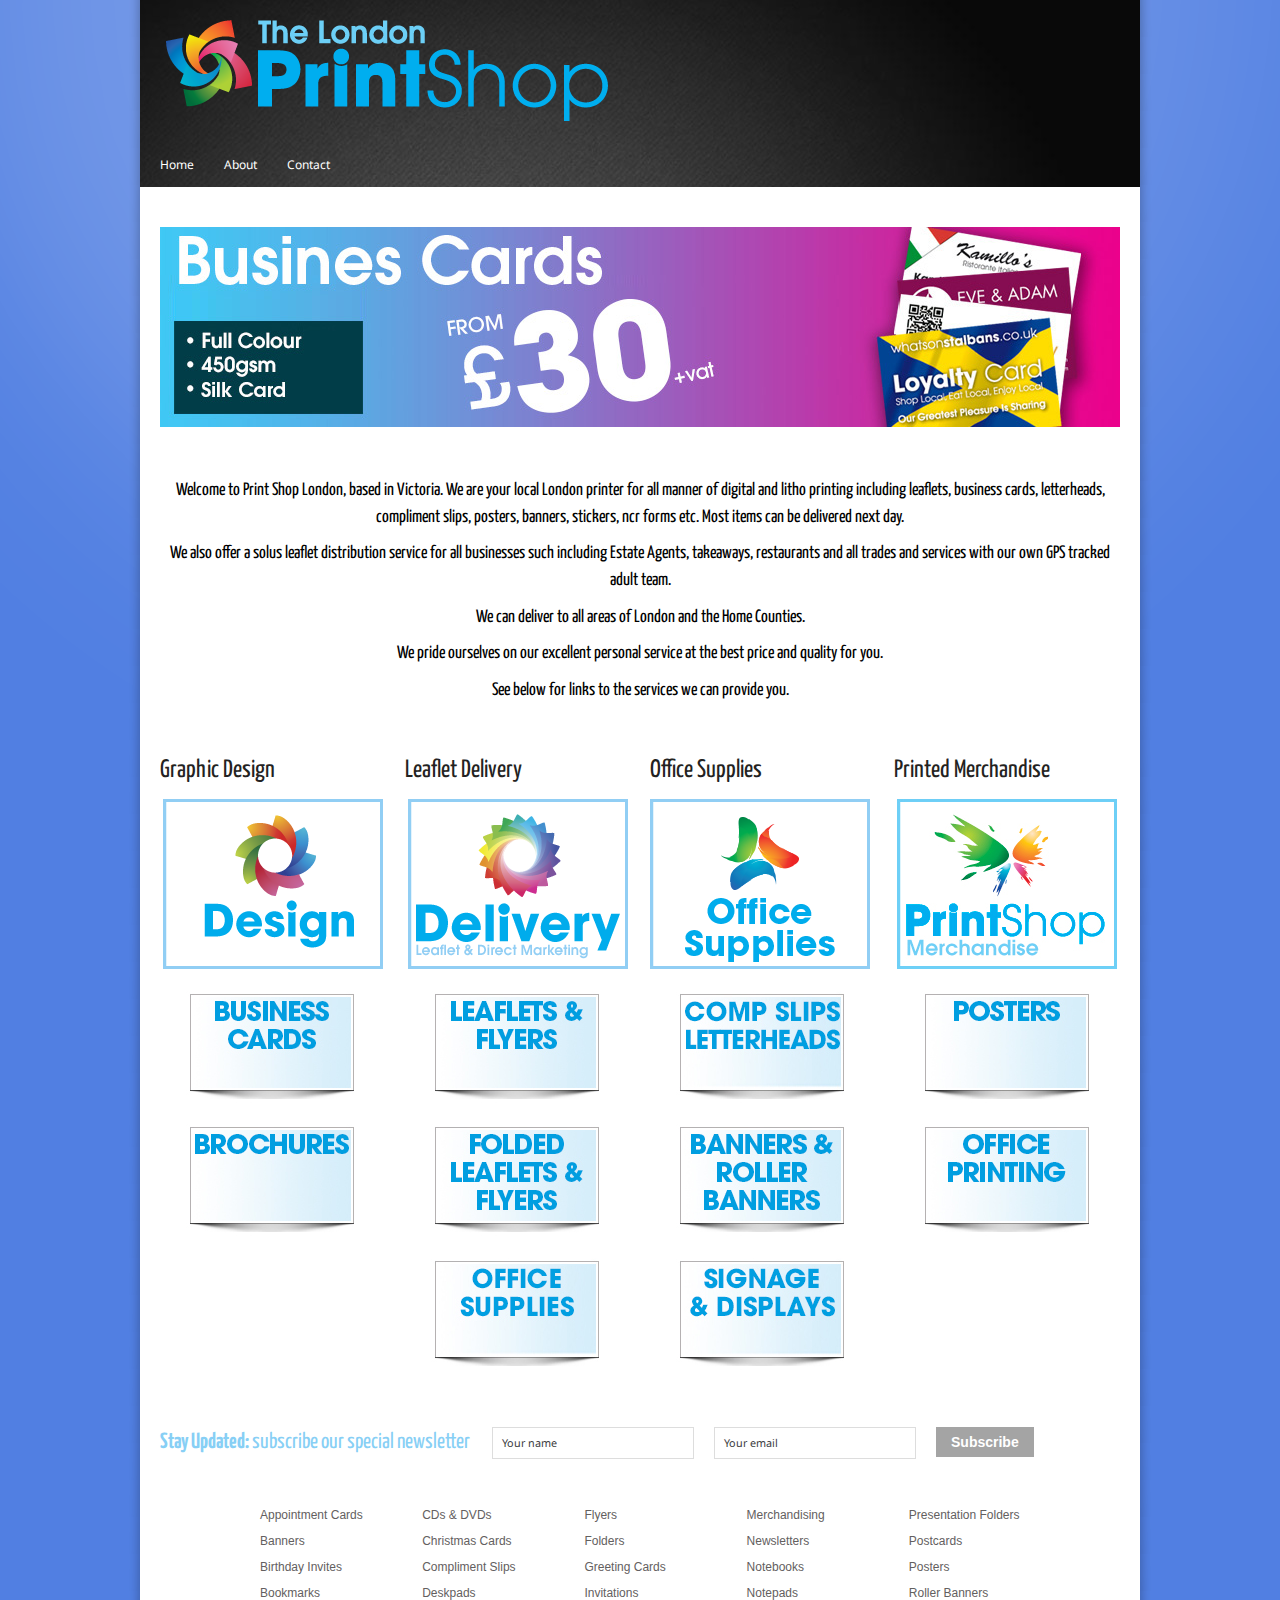
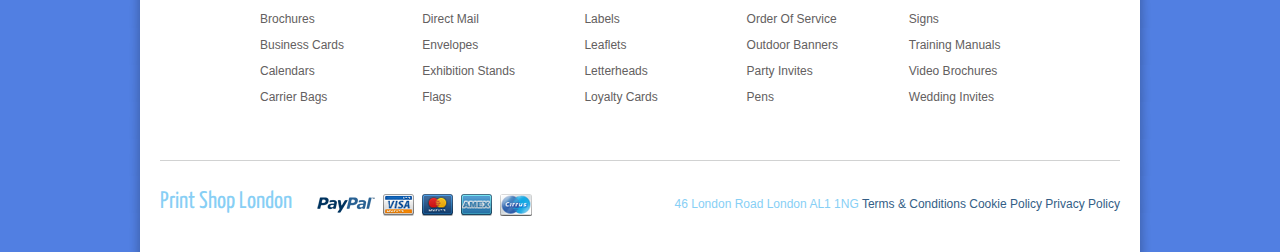
==== index.html @ 2741a1e7 "Update index.html" ====
<!DOCTYPE html>
<html lang="en-US">
<!--<![endif]-->
<head>
	<meta charset="UTF-8" />
	<meta name="viewport" content="width=device-width" />
	<title>London Printer Printing Print | Print Shop London</title>
	
	<link rel="stylesheet" type="text/css" media="all" href="/css/style.css" />
	
	<link rel="stylesheet" type="text/css" media="screen and (max-width: 960px)" href="/css/lessthen980.css" />
	<link rel="stylesheet" type="text/css" media="screen and (max-width: 600px)" href="/css/lessthen600.css" />
	<link rel="stylesheet" type="text/css" media="screen and (max-width: 480px)" href="/css/lessthen480.css" />	
	<link rel='stylesheet' id='Yanone Kaffeesatz:400-font-css'  href='https://fonts.googleapis.com/css?family=Yanone+Kaffeesatz%3A400&#038;ver=5.1' type='text/css' media='all' />
	<link rel='stylesheet' id='Droid Sans-font-css'  href='https://fonts.googleapis.com/css?family=Droid+Sans&#038;ver=5.1' type='text/css' media='all' />
	<link rel='stylesheet' id='Droid-google-font-css'  href='https://fonts.googleapis.com/css?family=Droid+Sans&#038;ver=5.1' type='text/css' media='all' />


	<!-- [favicon] begin -->
	<link rel="shortcut icon" type="image/x-icon" href="/2013/07/favicon.ico" />
	<link rel="icon" type="image/x-icon" href="/2013/07/favicon.ico" />
	<!-- [favicon] end -->  


	<!-- SEO Ultimate (http://www.seodesignsolutions.com/wordpress-seo/) -->
	<meta property="og:type" content="article" />
	<meta property="og:title" content="London Printer Printing Print" />
	<meta property="og:url" content="https://printshopstalbans.co.uk/" />
	<meta property="article:published_time" content="2012-01-31" />
	<meta property="article:modified_time" content="2017-12-22" />
	<meta property="og:site_name" content="Print Shop London" />
	<meta name="twitter:card" content="summary" />
	<!-- /SEO Ultimate -->

	<style type="text/css">img.wp-smiley,
	img.emoji {
		display: inline !important;
		border: none !important;
		box-shadow: none !important;
		height: 1em !important;
		width: 1em !important;
		margin: 0 .07em !important;
		vertical-align: -0.1em !important;
		background: none !important;
		padding: 0 !important;
	}
</style>

<!-- All in one Favicon 4.5 --><link rel="shortcut icon" href="/2012/06/favicon.ico" />
<link rel="apple-touch-icon" href="/2012/06/apple-touch-icon.png" />
<!-- Google Analytics Tracking by Google Analyticator 6.5.2: http://www.videousermanuals.com/google-analyticator/ -->
<script type="text/javascript">
	var analyticsFileTypes = [''];
	var analyticsSnippet = 'enabled';
	var analyticsEventTracking = 'enabled';
</script>
<script type="text/javascript">
	var _gaq = _gaq || [];

	_gaq.push(['_setAccount', 'UA-32637538-1']);
    _gaq.push(['_addDevId', 'i9k95']); // Google Analyticator App ID with Google
    _gaq.push(['_trackPageview']);

    (function() {
    	var ga = document.createElement('script'); ga.type = 'text/javascript'; ga.async = true;
    	ga.src = ('https:' == document.location.protocol ? 'https://ssl' : 'http://www') + '.google-analytics.com/ga.js';
    	var s = document.getElementsByTagName('script')[0]; s.parentNode.insertBefore(ga, s);
    })();
</script>
<style type="text/css">a { color:#87cff5; }
a:hover { color:#ffb355; }
span.onsale { background-color:#616263; }
#newsletter-form p.description { color:#87cff5; }
#footer p { color:#ffb355; }
#footer a:hover { color:#1b1b1b !important; }
#footer .widget ul li a:hover { color:#4d4d4d !important; }
#copyright p { color:#87cff5; }
#copyright a { color:#335e86; }
.logo { color:#87cff5 !important; }
.put-hr-left {
	margin-left: 0 !important;
	width: 100% !important;
	color:#cccccc;
	background-color:#cccccc;
	height:2px;
	border:none;
}

#slider 	{ height:200px; padding-top:40px; }

#footer {
	padding: 30px;
	margin-left: 90px;
	}        #content { width:640px; }
	#sidebar { width:280px; }        
	#sidebar.shop { width:170px; }
	.products li { width:164px !important; }
	.products li a strong { width:120px !important; }
	.products li a strong.inside-thumb { top:109px !important; }
	.products li.border a strong.inside-thumb { top:116px !important; }
	.products li a img { width:150px !important;height:150px !important; }
	div.product div.images { width:41.866666666667%; }
	.layout-sidebar-no div.product div.images { width:32.708333333333%; }
	div.product div.images img { width:300px; }
	.layout-sidebar-no div.product div.summary { width:65.208333333333%; }
	.layout-sidebar-right div.product div.summary, .layout-sidebar-left div.product div.summary { width:55.466666666667%; }
	body, .stretched-layout .bgWrapper {
		background-color: #517fe2;
		background-image:  url('/images/backgrounds/backgrounds/008.jpg.html');
		background-position: top center;
		background-repeat: repeat;
		background-attachment: fixed}
		#header {
			background:#0A1622 url('/images/headers/002.jpg') no-repeat top center;}
			.wrapper-content { width:640px; }
			.logo-title, .logo { font-family: 'Yanone Kaffeesatz' !important; }
			h1, h2, h3, h4, h5, h6, .special-font { font-family: 'Yanone Kaffeesatz' !important; }
			#nav ul > li > a { font-family: 'Droid Sans' !important; }
			#slogan h1 { font-family: 'Yanone Kaffeesatz' !important; }
			p, li { font-family: 'Trebuchet MS', Helvetica, sans-serif !important; }
		</style>

	</head>

	<body data-rsssl=1 class="home page-template page-template-home page-template-home-php page page-id-15 no_js responsive boxed-layout -font unknown google-font-yanone-kaffeesatz google-font-droid-sans">   

		<!-- START LIGHT WRAPPER -->
		<div class="bgLight group"> 

			<!-- START WRAPPER -->
			<div class="wrapper group">    

				<!-- START BG WRAPPER -->
				<div class="bgWrapper group">          

					<!-- START HEADER -->
					<div id="header" class="group">  

						<!-- .inner -->
						<div class="inner group">          
							<div id="logo" class="group">
								<a href="/" title="Print Shop London"> 
									<img src="/images/print-shop-london-long.png" alt="Logo Print Shop London" /> 
								</a>         
							</div>
							<!-- END LOGO -->        

							<!-- START LINKSBAR -->							
								<div class="clear"></div>

								<!-- START NAV -->
								<div id="nav" class="group elegant">
									<ul id="menu-main" class="level-1">
										<li id="menu-item-1559" class="menu-item menu-item-type-custom menu-item-object-custom current-menu-item current_page_item menu-item-1559">
										<a href="/" aria-current="page">Home</a></li>
										<li id="menu-item-1559" class="menu-item menu-item-type-custom menu-item-object-custom current-menu-item current_page_item menu-item-1559">
										<a href="/about-us" aria-current="page">About</a></li>
										<li id="menu-item-1559" class="menu-item menu-item-type-custom menu-item-object-custom current-menu-item current_page_item menu-item-1559">
										<a href="/contact" aria-current="page">Contact</a></li>
									</ul>    
								</div>
							</div>
							<!-- end .inner -->   

						</div>   
						<!-- END HEADER -->    


						<!-- START SLIDER -->
						<div id="slider" class="group inner">
							<ul class="group">

								<li class="first slide-1 group image-content-type">    
									<div class="slider-featured group"><img src="/2017/12/Business-cards-st-albans.jpg"  alt="Business Cards" />
									</div>   
									<div class="slider-caption caption-right">
										<!-- TITLE -->
										<h2>Business Cards</h2>							                    
										<!-- TEXT -->
										<p>Business Cards<br />
											Double Sided / 450gsm Silk Cards (matt or gloss laminated also available)<br />
											<span class="special-font" style="font-size:24px;"></span>only <span style="font-size:38px;">£30</span></p>
										</div>
									</li>

									<li class="slide-2 group image-content-type">    
										<div class="slider-featured group"><img src="/2019/01/5000-flyers-banner_thin-1.jpg" width="960" height="200" alt="5000 A5 Flyers" />
										</div>   
										<div class="slider-caption caption-right">
											<!-- TITLE -->
											<h2>5000 A5 Flyers</h2>							                    
											<!-- TEXT -->
											<p>5,000 A5 Flyers<br />
												Double Sided / 135gsm Gloss or Matt<br />
												<span class="special-font" style="font-size:24px;"></span>only <span style="font-size:38px;">£108</span></p>
											</div>
										</li>

										<li class="slide-3 group image-content-type">    
											<div class="slider-featured group"><img src="/2016/05/office-printing.jpg"  alt="Business Services" />
											</div>   
											<div class="slider-caption caption-right">
												<!-- TITLE -->
												<h2>Business Services</h2>							                    
												<!-- TEXT -->
												<p>All your office printing in the one place<br />
													Photocopying • Scanning • Binding • Laminating and a lot more...<br />
													<span class="special-font" style="font-size:24px;"></span>Same Day <span style="font-size:38px;"></span></p>
												</div>
											</li>

											<li class="slide-4 group image-content-type">    
												<div class="slider-featured group"><img src="/2015/08/builders-architect-plans-st-albans1.png"  alt="Builder & Architect Plans" />
												</div>   
												<div class="slider-caption caption-right">
													<!-- TITLE -->
													<h2>Builder & Architect Plans</h2>							                    
													<!-- TEXT -->
													<p>Builder/Architect Plan Printing & Scanning<br />
														<span class="special-font" style="font-size:24px;"></span>Same Day <span style="font-size:38px;"></span></p>
													</div>
												</li>

												<li class="slide-5 group image-content-type">    
													<div class="slider-featured group"><a href="product-category/posters-st-albans/index.html"><img src="/2015/08/poster-banner1.png"  alt="A2 to A0 Posters" /></a>
													</div>   
													<div class="slider-caption caption-right">
														<!-- TITLE -->
														<h2><a href="https://printshopstalbans.co.uk/product-category/posters-st-albans/index.html">A2 to A0 Posters</a></h2>							                    
														<!-- TEXT -->
														<p>A2 to A0 Posters<br />
															Printed on paper or PVC<br />
															Wide Format<br />
															<span class="special-font" style="font-size:24px;">only <span style="font-size:38px;">£12.50</span></span></p>
														</div>
													</li>

													<li class="slide-6 group image-content-type">    
														<div class="slider-featured group"><img src="/2012/06/free-delivery-banner_thin.jpg"  alt="Free UK Delivery" />
														</div>   
														<div class="slider-caption caption-right">
															<!-- TITLE -->
															<h2>Free UK Delivery</h2>							                    
															<!-- TEXT -->
															<p>Free UK Delivery on Leaflets & Business Cards<br />
																Most Deliveries in 5-6 Working Days, but can organise 2 days if required<br />
																<span class="special-font" style="font-size:24px;">prices from <span style="font-size:38px;">£0</span></span></p>
															</div>
														</li>

														<li class="last slide-7 group image-content-type">    
															<div class="slider-featured group"><img src="/2015/01/merchandise.jpg"  alt="Print Shop Merchandise" />
															</div>   
															<div class="slider-caption caption-right">
																<!-- TITLE -->
																<h2>Print Shop Merchandise</h2>							                    
																<!-- TEXT -->
																<p>For all your merchandise requirements<br />
																	From mugs, pens, USB's, Power Banks. 1000's of products<br />
																	<span class="special-font" style="font-size:24px;">lowest prices locally <span style="font-size:38px;"></span></span></p>
																</div>
															</li>
														</ul>
													</div> 
													<!-- END SLIDER -->                       



													<!-- START PRIMARY SECTION -->
													<div id="primary" class="inner group">    



														<div class="layout-sidebar-no">

															<!-- START CONTENT -->
															<div id="content" role="main" class="group wrapper-content">


																<div id="post-15" class="group post-15 page type-page status-publish hentry instock">
																	<p><center><span class="special-font" style="font-size:18px;">
																	Welcome to Print Shop London, based in Victoria. We are your local London printer for all manner of digital and litho printing including leaflets, business cards, letterheads, compliment slips, posters, banners, stickers, ncr forms etc. Most items can be delivered next day. 
</span></center></p>
<p><center><span class="special-font" style="font-size:18px;">We also offer a solus leaflet distribution service for all businesses such including Estate Agents, takeaways, restaurants and all trades and services with our own GPS tracked adult team. 
</span></center></p>
<p><center><span class="special-font" style="font-size:18px;">We can deliver to all areas of London and the Home Counties.
</span></center></p>
<p><center><span class="special-font" style="font-size:18px;">We pride ourselves on our excellent personal service at the best price and quality for you.</span></center></p>
<p><center><span class="special-font" style="font-size:18px;">See below for links to the services we can provide you.</span></center></p><br/>
																	<div class="one-fourth"><h2>Graphic Design</h2>
																		<p><a href="https://printshopstalbans.co.uk/graphic-design/index.html"><img class="aligncenter size-full wp-image-503" title="Graphic Design in London" src="/2012/01/design-logo.png" alt="Graphic Design in London" width="220" height="170" srcset="/2012/01/design-logo.png 220w, /2012/01/design-logo-90x69.png 90w, /2012/01/design-logo-150x115.png 150w" sizes="(max-width: 220px) 100vw, 220px" /></a></p>
																	</div>
																	<div class="one-fourth"><h2>Leaflet Delivery</h2>
																		<p><a href="https://printshopstalbans.co.uk/leaflet-delivery-st-albans/index.html"><img class="aligncenter size-full wp-image-505" title="Leaflet Delivery &amp; Direct Marketing in London" src="/2012/01/leaflet-delivery-shop.png" alt="Leaflet Delivery &amp; Direct Marketing in London" width="220" height="170" srcset="/2012/01/leaflet-delivery-shop.png 220w, /2012/01/leaflet-delivery-shop-90x69.png 90w, /2012/01/leaflet-delivery-shop-150x115.png 150w" sizes="(max-width: 220px) 100vw, 220px" /></a></p>
																	</div>
																	<div class="one-fourth"><h2>Office Supplies</h2>
																		<p><a href="http://www.stationeryshopstalbans.co.uk/"><img class="alignnone wp-image-2281 size-full" title="Website Design and Creation in London" src="/2017/12/office-supplies-st-albans-stationery-shop-2.png" alt="Office Supplies Stationery Shop London" width="220" height="170" /></a></p>
																	</div>
																	<div class="one-fourth last"><h2>Printed Merchandise</h2>
																		<p><a href="http://printshopmerchandise.uk.channl.com"><img class="aligncenter wp-image-2105 size-full" src="/2012/01/print-shop-promotional-merchandise-st-albans.jpg" alt="print-shop-promotional-merchandise-st-albans" width="220" height="170" /></a></p>
																	</div>
																	<div class="one-fourth"><p><a href="https://printshopstalbans.co.uk/product-category/business-cards/index.html"><img class="aligncenter size-full wp-image-503" title="Business Card printing in London" src="/2012/05/Business-Cards-St-Albans1.jpg" alt="Business Card printing in London" /></a></p>
																	</div>
																	<div class="one-fourth"><p><a href="https://printshopstalbans.co.uk/product-category/leaflets-flyers/index.html"><img class="aligncenter size-full wp-image-503" title="Leaflet &amp; Flyers printing in London" src="/2012/05/Leaflets-Flyers-St-Albans1.jpg" alt="Leaflet &amp; Flyers printing in London" /></a></p>
																	</div>
																	<div class="one-fourth"><p><a href="https://printshopstalbans.co.uk/product-category/stationery-st-albans/index.html"><img class="aligncenter wp-image-2221 size-full" src="/2012/01/Compliment-slips-letterheads-st-albans.jpg" alt="Compliment slips letterheads London" width="173" height="112" /></a></p>
																	</div>
																	<div class="one-fourth last"><p><a href="https://printshopstalbans.co.uk/product-category/posters-st-albans/index.html"><img class="aligncenter size-full wp-image-503" title="Poster printing in London" src="/2012/05/Poster-printing-St-Albans1.jpg" alt="Poster printing in London" /></a></p>
																	</div>
																	<div class="one-fourth"><p><a href="https://printshopstalbans.co.uk/product-category/brochures-st-albans/index.html"><img class="aligncenter size-full wp-image-503" title="Brochure printing in London" src="/2012/05/Brochures-St-Albans1.jpg" alt="Brochure printing in London" /></a></p>
																	</div>
																	<div class="one-fourth"><p><a href="https://printshopstalbans.co.uk/product-category/folded-leaflets-flyers/index.html"><img class="aligncenter size-full wp-image-503" title="Folded Leaflets &amp; Flyers printing in London" src="/2012/05/Folded-leaflets-flyers-St-Albans1.jpg" alt="Folded Leaflets &amp; Flyers printing in London" /></a></p>
																	</div>
																	<div class="one-fourth"><p><a href="https://printshopstalbans.co.uk/product-category/banners-roller-banners-st-albans/index.html"><img class="aligncenter size-full wp-image-503" title="Business Stationary printing in London" src="/2012/05/Banner-Printing-St-Albans1.jpg" alt="Graphic Design in London" width="173" height="180" /></a></p>
																	</div>
																	<div class="one-fourth last"><p><a href="https://printshopstalbans.co.uk/office-printing/index.html"><img class="aligncenter size-full wp-image-503" title="Office Business Printing in London" src="/2012/05/Office-Business-Printing-St-Albans1.jpg" alt="Office Business Printing in London" /></a></p>
																	</div>
																	<div class="one-fourth"><p>&nbsp;</p>
																	</div>
																	<div class="one-fourth"><p><a href="http://stationeryshopstalbans.co.uk"><img class="aligncenter wp-image-2220 size-full" src="/2012/01/Office-supplies-st-albans.jpg" alt="office supplies business stationery London" width="173" height="112" /></a></p>
																	</div>
																	<div class="one-fourth"><p><a href="https://printshopstalbans.co.uk/signs-a-boards-displays-st-albans/index.html"><img class="aligncenter wp-image-2222 size-full" src="/2012/01/Signage-A-Boards-St-Albans.jpg" alt="A Boards, signage foamboards" width="173" height="112" /></a></p>
																	</div>
																	<div class="one-fourth last"></div>

																</div>                     
															</div>
															<!-- END CONTENT -->

															<!-- START SIDEBAR -->
															<!-- END SIDEBAR -->   

														</div>                

														<!-- START EXTRA CONTENT -->




														<!-- END EXTRA CONTENT -->    

													﻿			        </div>
													<!-- END PRIMARY SECTION -->

													<!-- START NEWSLETTER FORM -->
													<div id="newsletter-form" class="group">

														<div class="inner">

															<div class="newsletter-section group"><p class="description special-font"><strong>Stay Updated:</strong> subscribe our special newsletter</p><form method="post" action="https://printshopstalbans.us4.list-manage.com/subscribe/post?u=e0c7a84f51f16b7f6d8a16f53&amp;id=45b328bd0d"><fieldset><ul class="group"><li><label for="NAME">Your name</label><input type="text" name="NAME" id="NAME" class="name-field text-field autoclear" /></li><li><label for="EMAIL">Your email</label><input type="text" name="EMAIL" id="EMAIL" class="email-field text-field autoclear" /></li><li><input type="hidden" id="_mc_submit_signup_form_nonce" name="_mc_submit_signup_form_nonce" value="6dba1c0bfa" /><input type="submit" value="Subscribe" class="submit-field" /></li></ul></fieldset></form></div>				        
														</div>

													</div>       
													<!-- ENDSTART NEWSLETTER FORM -->

													<!-- START FOOTER -->
													<div id="footer" class="group footer-no-sidebar columns-5">

														<div class="inner">

															<div class="footer-main">
																<div id="text-29" class="widget-1 widget-first widget widget_text">			<div class="textwidget"><ul>
																	<li>Appointment Cards</li>
																	<li>Banners</li>
																	<li>Birthday Invites</li>
																	<li>Bookmarks</li>
																	<li>Brochures</li>
																	<li>Business Cards</li>
																	<li>Calendars</li>
																	<li>Carrier Bags</li>
																</ul></div>
															</div><div id="text-30" class="widget-2 widget widget_text">			<div class="textwidget"><ul>

																<li>CDs &amp; DVDs</li>
																<li>Christmas Cards</li>
																<li>Compliment Slips</li>
																<li>Deskpads</li>
																<li>Direct Mail</li>
																<li>Envelopes</li>
																<li>Exhibition Stands</li>
																<li>Flags</li>
															</ul></div>
														</div><div id="text-31" class="widget-3 widget widget_text">			<div class="textwidget"><ul>
															<li>Flyers</li>
															<li>Folders</li>
															<li>Greeting Cards</li>
															<li>Invitations</li>
															<li>Labels</li>
															<li>Leaflets</li>
															<li>Letterheads</li>
															<li>Loyalty Cards</li>
														</ul></div>
													</div><div id="text-32" class="widget-4 widget widget_text">			<div class="textwidget"><ul>
														<li>Merchandising</li>
														<li>Newsletters</li>
														<li>Notebooks</li>
														<li>Notepads</li>
														<li>Order Of Service</li>
														<li>Outdoor Banners</li>
														<li>Party Invites</li>
														<li>Pens</i>
														</ul></div>
													</div><div id="text-33" class="widget-5 widget-last widget widget_text">			<div class="textwidget"><ul>
														<li>Presentation Folders</li>
														<li>Postcards</li>
														<li>Posters</li>
														<li>Roller Banners</li>
														<li>Signs</li>
														<li>Training Manuals</li>
														<li>Video Brochures</li>
														<li>Wedding Invites</li>
													</ul></div>
												</div>							</div>


												<div class="clear"></div>
											</div>

										</div>       
										<!-- END FOOTER -->
										<!-- START COPYRIGHT -->
										<div id="copyright" class="group two-columns">
											<div class="inner group">												
												<p class="left">
													<span class="logo">Print Shop London</span> <span style="padding-left:10px;"><img src="/images/credit-cards/paypal.png" alt="paypal" style="margin-right:8px" /><img src="/images/credit-cards/visa.png" alt="visa" style="margin-right:8px" /><img src="/images/credit-cards/mastercard.png" alt="mastercard" style="margin-right:8px" /><img src="/images/credit-cards/amex.png" alt="amex" style="margin-right:8px" /><img src="/images/credit-cards/cirrus.png" alt="cirrus" style="margin-right:8px" /></span>        			            </p>

													<p class="right">
														46 London Road
														London
														AL1 1NG

														<a href="term-conditions/index.html">Terms & Conditions</a>

														<a href="/2018/05/PrintShopWebsiteCookiePolicy.pdf" target="_blank">Cookie Policy</a>

														<a href="/2018/05/PrintShopWebsitePrivacyPolicyGDPR.pdf" target="_blank">Privacy Policy</a>  
													</p>
												</div>
											</div>
										</div>     
									</div>     
								</div>     
							</body>
							</html>
---- css/style.css ----
/*
Theme Name: Sommerce
Theme URI: http://demo.yithemes.com/sommerce/
Description: The perfect e-commerce solution
Version: 2.5.2
Author: Your Inspiration Themes
Author URI: http://yithemes.com/
License: GNU General Public License version 3.0
License URI: http://www.gnu.org/licenses/gpl-3.0.html
Tags: black, red, white, light, one-column, two-columns, left-sidebar, right-sidebar, fixed-width, custom-colors, custom-header, custom-background, custom-menu, editor-style, theme-options, threaded-comments, sticky-post, translation-ready
*/

/***********************************************************************
******************* reset.css ******************************************
************************************************************************/
html, body, div, span, object, iframe, h1, h2, h3, h4, h5, h6, p, blockquote, pre, a, abbr, acronym, address, code, del, dfn, em, img, q, dl, dt, dd, ol, ul, li, fieldset, form, label, legend, table, caption, tbody, tfoot, thead, tr, th, td {margin:0;padding:0;border:0;font-weight:inherit;font-style:inherit;font-size:100%;font-family:inherit;vertical-align:baseline;}
body {line-height:1.5;}
table {border-collapse:separate; border-spacing:0;}
caption, th, td {text-align:left;font-weight:normal;}
table, td, th {vertical-align:middle;}
th {color:#757475;line-height:40px;min-height:40px;text-align:center;padding:10px;font-weight:bold;}
blockquote:before, blockquote:after, q:before, q:after { content:""; }
blockquote, q { quotes:"" ""; }
a img {border:none;}
.clearer {height:0px;overflow:hidden;margin:0px;clear:both;}
.center {text-align:center;}                                       

/* seld-clear floats */
.group:after { content:"."; display:block; height:0; clear:both; visibility:hidden; font-size:0; line-height:0; } 
/* ie.css */
* html .group { /* IE6 */
    height:1%;
}
*:first-child+html .group { /* IE7 */
    min-height:1%;
}                             
h1,h2,h3,h4,h5,h6{text-rendering:optimizeLegibility;}
html{-webkit-font-smoothing:antialiased;}
/***********************************************************************/     


html, body, div, p{
  margin: 0;
  padding: 0;
  border: 0;
  }
  
img { border:0 }

/* Main Layout */

html { min-height:100% }
body { font-family:"Droid Sans", 'Trebuchet MS', Helvetica, sans-serif; font-size:12px; }

/* typography */
p, li, address, dd, blockquote { color:#545252; font-size:1em; line-height:1.81em } 
h1, h2, h3, h4, h5, h6, p, dl, ul, ol, #content .logo { margin:0.8em 0 0.3em; }         
a, a:hover { text-decoration:none }
a { color:#D77002; }
a:hover { color:#000; }
h1, h2, h3, h4, h5, h6 { color:#232221; }
h1 { font-size:2.3em }
h2 { font-size:2.1em }
h3 { font-size:1.9em }
h4 { font-size:1.667em }
h5 { font-size:1.333em }
h6 { font-size:1em }
#content ul { margin-left:40px; list-style:square }
#content ol {margin-left:40px; }
i, em { font-style:italic; }
strong { font-weight:bold; }
#content blockquote { background:url('../images/cite.png') no-repeat 45px 25px; padding:35px; clear:left; }
dt { font-weight:bold; }

.line { border-top:1px solid #cacaca }
.space { height:45px }
.border-line { height:1px; background:#ddd; width:100%; clear:both; margin-top:30px; }
body .last, body .widget-last { margin-right:0; border-right:0; }
 
 
.wrapper, .inner { margin:0 auto; }
.responsive .wrapper { overflow:hidden; }

/**************** MAIN WIDTH *********************/
.inner 					{ width:960px; }  
.wrapper				{ width:1000px; }  
.responsive .inner 		{ max-width:960px; width:auto; }       
.responsive.boxed-layout .wrapper 	{ max-width:1000px; width:auto; min-width:0; }
@media screen and (max-width: 1040px) {
    .responsive.boxed-layout .wrapper {width:100%;padding:0;} 
    .responsive .inner {padding-left:10px !important;padding-right:10px !important;}  
}
/*************************************************/
                                         

/* ====================== START MAIN STRUCTURE ====================== */
.stretched-layout .wrapper { width:100%; }
.inner { position:relative; } 

/* ==== Widths, heights, floats and margins of all basic sections === */
#header 	{  }
#nav 		{ float:left; margin-top:15px; }
#slogan 	{ max-width:800px; text-align:center; margin:1em auto 3em; }
#slider 	{ height:338px; padding-top:40px; }
#primary    { padding:40px 0 30px; }
#content 	{ width:640px; }
#sidebar 	{ width:280px; }
#footer 	{ padding:30px 0; clear:both; }
#copyright .inner 	{ padding:24px 0; }

/* layouts */
.layout-sidebar-left #sidebar, .layout-sidebar-right #content { float:left; }
.layout-sidebar-right #sidebar, .layout-sidebar-left #content { float:right; }
.layout-sidebar-no #content { float:left; width:100%; }
/* ====================== END MAIN STRUCTURE ====================== */


           
/* ====================== START MAIN ELEMENTS ====================== */     
.boxed-layout .wrapper 	{ background:url('../images/bg/boxed-container-shadow.png') top center repeat-y; padding:0 12px; }
.bgWrapper 	{ background:#fff; }
.bgLight 	{ background:url('../images/bg/light.png') no-repeat top center; position:relative; width:100%; }
/* ====================== END MAIN ELEMENTS ====================== */



/* ====================== START HEADER ====================== */
#header { background:#000 url('../images/headers/002.jpg') top center no-repeat; min-height:100px; }

.search-no-results .page-title { float: none !important; }

/* logo */
#logo { float:left; margin-top:20px; }
#logo .logo-title { display:inline-block; font-size:30px; line-height:24px; color:#fff; padding-right:0.3em; font-family:'Lobster', serif; text-shadow:5px 5px 5px #000; }
#logo .logo-description { display:inline-block; line-height:30px; color:#fff; font-size:1em; margin:0 0 0 1.2em; }
#logo img{max-width:100%;}

/* linksbar */
#linksbar { list-style:none; margin:10px 0 0; float:right; background:rgba(0,0,0,0.27); border-radius:5px; -moz-border-radius:5px; -webkit-border-radius:5px; overflow:hidden; }
#linksbar li { float:left; }
#linksbar li a { padding:10px; }
#linksbar li, #linksbar li a { display:inline-block; color:#fff; font-size:1em; font-family:'Droid Sans'; line-height:16px; }
#linksbar li a:hover { color:#b9b8b8; }
#linksbar li:last-child {margin-right:-10px;}
#linksbar .basketpopup { display:none; }
#linksbar li.icon { padding-left:20px; background:8px center no-repeat; }
#linksbar li.pencil { background-image:url('../images/icons/linksbar/pencil.png'); }
#linksbar li.lock 	{ background-image:url('../images/icons/linksbar/lock.png'); }
#linksbar li.cart 	{ background-image:url('../images/icons/linksbar/cart.png'); }    
#linksbar li.mail 	{ background-image:url('../images/icons/linksbar/mail.png'); }

/****************************** ELEGANT *******************************************/
#nav.elegant {height:45px;}
#nav.elegant ul { list-style:none; margin:0 0 0 -15px; }
#nav.elegant ul li { float:left; padding:15px; line-height:15px; position:relative; }
#nav.elegant ul li a { color:#fff; font-family:'Droid Sans'; font-size:1em; }        
#nav.elegant ul li a:hover { color:#b9b8b8; }        

/* submenu */
#nav.elegant ul.sub-menu, #nav.elegant ul.children { position:absolute; top:30px; left:15px; padding:10px 0; min-width:200px; margin-top:15px; background:#242424; background:rgba(36,36,36,0.92); box-shadow:3px 3px 3px rgba(0, 0, 0, 0.26); z-index:100; }
#nav.elegant ul.sub-menu li, #nav.elegant ul.children li { padding:0; float:none; }      
#nav.elegant ul.sub-menu li:hover, #nav.elegant ul.children li:hover { background-color:#444; }      
#nav.elegant ul.sub-menu li a, #nav.elegant ul.children li a { display:block; padding:10px 15px; }

/* third level */
#nav.elegant ul.sub-menu li ul, #nav.elegant ul.children li ul { top:-10px; margin:0; }

/* megamenu widths */                                              
#nav .megamenu.columns-3 ul.sub-menu, #nav .megamenu ul.sub-menu { width:513px; } 
#nav .megamenu.columns-1 ul.sub-menu { width:171px; }     
#nav .megamenu.columns-2 ul.sub-menu { width:342px; }     
#nav .megamenu.columns-4 ul.sub-menu { width:684px; }     
#nav .megamenu.columns-5 ul.sub-menu { width:855px; }    
/* megamenu */                                   
#nav.elegant .megamenu ul.sub-menu li, #nav.elegant .megamenu ul.sub-menu li ul { width:170px !important; min-width:0px; }
#nav.elegant .megamenu ul.sub-menu li { padding-bottom:0; float:left; border-left:1px solid #525252; } 
#nav.elegant .megamenu ul.sub-menu li:first-child, #nav.elegant .megamenu ul.sub-menu li ul li { border-left:1px solid transparent; }
#nav.elegant .megamenu ul.sub-menu li ul { display:block; position:static; background:none; box-shadow:none; padding:0; margin-top:10px; }
#nav.elegant .megamenu ul.sub-menu li ul li { padding:0; float:none; }
#nav.elegant .megamenu ul.sub-menu li ul li a { padding:6px 15px; }
#nav.elegant .megamenu ul.sub-menu li.no-link a { cursor:default; outline:none; }
#nav.elegant .megamenu ul.sub-menu li.no-link li a { cursor:pointer; }         
#nav.elegant .megamenu ul.sub-menu li:hover { background:none; }    
#nav.elegant .megamenu ul.sub-menu li ul li:hover { background-color:#444; }    

/* subindicator */
#nav.elegant ul li .sf-sub-indicator { background-position:left bottom; }
#nav.elegant ul li ul li .sf-sub-indicator { background-position:right bottom; }
                                                                   
/****************************** CREATIVE *******************************************/
#nav.creative { margin:24px 0 0; }
#nav.creative ul { list-style:none; }
#nav.creative li { float:left; position:relative; }
#nav.creative li a { display:block; padding:6px 20px; background:#dddada; color:#08131c; font-family:Verdana; font-size:10px; margin-right:3px; line-height:15px; -webkit-border-top-left-radius:5px; -webkit-border-top-right-radius:5px; -moz-border-radius-topleft:5px; -moz-border-radius-topright:5px; border-top-left-radius:5px; border-top-right-radius:5px; }  
#nav.creative li.current-menu-item a, #nav.creative li.current-menu-parent a, #nav.creative li.current-page-parent a, #nav.creative li.current-page-ancestor a, #nav.creative li.current-menu-ancestor a { background:#fff; }
#nav.creative li:hover a, #nav.creative ul.sub-menu, #nav.creative ul.children { background:#c3c1c1; }           

/* submenu */
#nav.creative ul.sub-menu, #nav.creative ul.children { position:absolute; left:0; top:27px; padding:10px 0; min-width:200px; margin-top:0px; box-shadow:3px 3px 3px rgba(0, 0, 0, 0.26); z-index:20; -webkit-border-radius:5px; -webkit-border-top-left-radius:0; -moz-border-radius:5px; -moz-border-radius-topleft:0; border-radius:5px; border-top-left-radius:0; }
#nav.creative ul.sub-menu li, #nav.creative ul.children li { padding:0; float:none; position:relative; }
#nav.creative ul.sub-menu li a, #nav.creative ul.children li a { background:none; padding:6px 20px; margin:0; border-radius:0; -moz-border-radius:0; -webkit-border-radius:0; }
#nav.creative ul.sub-menu li a:hover, #nav.creative ul.children li a:hover { background:#cecdcd; }
#nav.creative ul.sub-menu li ul, #nav.creative ul.children li ul { top:0; margin-top:-10px; }
#nav.creative ul.sub-menu li a, #nav.creative ul.children li a, #nav.creative .megamenu ul.sub-menu li ul li a { color:#514e4e; }
  
/* megamenu */                                   
#nav.creative .megamenu ul.sub-menu li, #nav.creative .megamenu ul.sub-menu li ul { width:170px !important; min-width:0px; }
#nav.creative .megamenu ul.sub-menu li { padding-bottom:0; float:left; border-left:1px solid #a8a6a6; } 
#nav.creative .megamenu ul.sub-menu li:first-child, #nav.creative .megamenu ul.sub-menu li ul li { border:0; }
#nav.creative .megamenu ul.sub-menu li ul { display:block; position:static; background:none; box-shadow:none; padding:0; margin-top:4px; }
#nav.creative .megamenu ul.sub-menu li ul li { float:none; }
#nav.creative .megamenu ul.sub-menu li ul li a { padding:4px 20px; }
#nav.creative .megamenu ul.sub-menu li > a, #nav.creative .megamenu ul.children li > a { color:#0a4066; }
#nav.creative .megamenu ul.sub-menu li.no-link > a { cursor:default; background:none; }

/* subindicator */
#nav.creative ul li .sf-sub-indicator { background-position:left top; }
#nav.creative ul li ul li .sf-sub-indicator { background-position:right top; }                                                         

/* navigation indicator general */
#nav ul li .sf-sub-indicator { display:inline-block; margin-left:10px; width:20px; background-image:url('../images/bg/sub-indicator.png'); background-repeat:no-repeat; border-left:1px solid #717171; text-indent:-9999px; }
#nav ul li.megamenu ul li .sf-sub-indicator { background:none; border:0; }       
#nav.creative ul li .sf-sub-indicator { margin-right:-15px }    
#nav.elegant ul li .sf-sub-indicator { border-left-color:#fff; }
#ie9 #nav ul li .sf-sub-indicator, #ie8 { float:none; }
 
#nav ul.sub-menu, #nav ul.children { display:none; }

/* mobile menu */
.menu-select { display:none; overflow:hidden; position:relative; width:75%; margin:20px auto; }
.menu-select select { width:100%; border:1px solid #ddd; background:none; -webkit-appearance: none; padding:8px 10px; cursor:pointer; font-family:'Rokkitt', sans-serif; color:#373636; font-size:14px; position:relative; z-index:1; }
.gecko .menu-select select { width:120%; }
.menu-select select option { background: #ffffff; width:100%; }
.menu-select .arrow-icon { position:absolute; height:100%; width:100%; background:#d8dbdb url('../images/menu-select-arrow.png') no-repeat 95% center; top:0; }

/* slider */
#slider { position:relative; overflow:hidden; }
#slider ul { list-style:none; position:absolute; margin:0; height:338px; }
#slider ul li { float:left; position:relative; width:960px; height:338px; overflow:hidden; }
#slider ul li .video-container iframe, #slider ul li .video-container object, #slider ul li .video-container embed { width:100% !important; height:338px !important; }

/* captions style */
#slider ul li .slider-caption { background:url('../images/slider-caption-bg.png'); position:absolute; }
#slider ul li .slider-caption h2, #slider ul li .slider-caption p { color:#fff; }
#slider ul li .slider-caption h2 { margin:0 0 0.7em; }

/* captions position */
#slider ul li .caption-right, #slider ul li .caption-left { top:0; }
#slider ul li .caption-top, #slider ul li .caption-bottom { left:0; }
#slider ul li .caption-top 		{ top:-338px; }
#slider ul li .caption-right 	{ right:-360px; }
#slider ul li .caption-bottom 	{ bottom:-338px; }
#slider ul li .caption-left 	{ left:-360px; }

/* caption right */
#slider ul li .caption-right, #slider ul li .caption-left { width:300px; height:258px; padding:40px 30px; }
#slider ul li .caption-top, #slider ul li .caption-bottom { width:900px; height:auto; padding:20px 30px; }

/* flash */
#slider.flash { padding:30px 0 0; height:auto; background:none; }

/* rotating */
#rotating-slider { margin-top:20px; }        
.slider-mobile {display:none;}
#slider.fixed-image img {max-width:100%;width:auto;height:auto;}

/* thumbnails */
#slider.thumbnails { background:none; height:auto; }
#slider.thumbnails .showcase-content img { margin:1px 0 0 1px; outline:1px solid #e7e7e7; border:10px solid #fff; width:938px; }
#slider.thumbnails .showcase-content-wrapper { padding-bottom:24px; background:url('../images/shadows/960.png') no-repeat center bottom; } 
#slider.thumbnails .showcase-thumbnail { margin-right:17px; width:97px; position:relative; }
#slider.thumbnails .showcase-thumbnail img { width:89px; padding:3px; border:1px solid #e7e7e7; opacity:0.6; filter: alpha(opacity=60); }
#slider.thumbnails .showcase-thumbnail img:hover, #slider.thumbnails .showcase-thumbnail.active img { cursor:pointer; border-color:#ccc; opacity:1; filter: alpha(opacity=100); }
#slider.thumbnails .showcase-thumbnail-caption{position:absolute;bottom:2px;padding-left:10px;padding-bottom:5px;}
#slider.thumbnails .showcase-thumbnail-content{padding:10px;text-align:center;padding-top:25px;}
#slider.thumbnails .showcase-thumbnail-restriction { margin-top:10px; margin-left:30px; }  
#slider.thumbnails .showcase-thumbnail-container { position:relative; }
#slider.thumbnails .showcase-thumbnail-button-backward, #slider.thumbnails .showcase-thumbnail-button-forward { width:30px; height:16px; position:absolute; top:50%; margin-top:-8px; }                     
#slider.thumbnails .showcase-thumbnail-button-backward { left:0; }
#slider.thumbnails .showcase-thumbnail-button-forward { right:0; }
#slider.thumbnails .showcase-thumbnail-button-backward:hover, #slider.thumbnails .showcase-thumbnail-button-forward:hover { cursor:pointer; }
#slider.thumbnails .showcase-thumbnail-button-backward .showcase-thumbnail-horizontal span, 
#slider.thumbnails .showcase-thumbnail-button-forward .showcase-thumbnail-horizontal span { display:block; width:11px; height:16px; background:url('../images/bg/slider-thumbnails-arrows.png') no-repeat; text-indent:-9999px; }
#slider.thumbnails .showcase-thumbnail-button-backward .showcase-thumbnail-horizontal span { background-position:left top; }
#slider.thumbnails .showcase-thumbnail-button-forward .showcase-thumbnail-horizontal span { background-position:right top; float:right; }
#slider.thumbnails .showcase-caption{background-image:url("../images/white-opacity-80.png");bottom:31px;color:#000000;display:none;left:10px;margin:10px;padding:8px 15px;position:absolute;right:10px;text-align:left;}
#slider.thumbnails .showcase-caption p { font-size:24px; margin:0; padding:0; }
#slider.thumbnails .showcase-plus-anchor { background-image: url("../images/plus.png");background-repeat: no-repeat;}
#slider.thumbnails .showcase-plus-anchor:hover { background-position:-32px 0;}
#slider.thumbnails div.showcase-tooltip{background-color:#fff;color:#000;text-align:center;padding:5px 8px;background-image:url("../images/white-opacity-80.png");}
#slider.thumbnails div.showcase-tooltip img { width:auto; height:auto; border:0 !important; padding:0; display:block; }

/* searchform */
#header #searchform { margin:10px 0; float:right; background:rgba(255,255,255,0.2); border-radius:5px; -moz-border-radius:5px; -webkit-border-radius:5px; position:absolute; right:0; bottom:10px; }
#header #s, #header #searchsubmit, #header #searchform .screen-reader-text { border:0; background:0; color:#fff; padding:6px 6px 6px 10px; }
#header #s { width:150px; }
#header #searchsubmit { width:40px; text-indent:-9999px; background:url('../images/arrow-search.png') no-repeat center; }
#header #searchform .screen-reader-text { display:block; left:0; position:absolute; cursor:text; }
/* ====================== END HEADER ====================== */         



/* ====================== START PRIMARY CONTENT ====================== */     
#sidebar .widget ul a { color: #595959 }
#sidebar .widget ul a:hover { color: #000 }

/* slogan */            
#slogan { line-height:2em; }          
#slogan cufon { z-index:0; }
#slogan h1 { font-family: "Yanone Kaffeesatz", serif; font-size: 28px; color: #615c5c; font-weight: 400; margin-bottom: 0.4em; margin-top:0; color: #1f1d1b; }
#slogan h3 { font-family: "Droid Sans", serif !important; font-size: 13px; font-weight: 400; margin-top: 0; color: #1f1d1b; }

/* breadcrumbs */
#crumbs { margin: 10px 0 20px 0; color: #999; font-size: 11px; }
#crumbs a { color: #999 }
#crumbs a:hover { color: #000 }

/* boxed-content */
#primary .boxed-content .box-title { margin-right:20px; max-width:193px; position:absolute; left:0; top:0;  }
#primary .boxed-content .box-title h3 { margin-top:1.5em; margin-bottom:0; }
#primary .boxed-content .box-title p { margin-top:0; font-size:0.9em; }
#primary .boxed-content .box-content { margin-left:198px; }

/* newsletter form shortcode */
#newsletter-form { padding:15px 0; clear:both }
.newsletter-section .description { font-size:22px; float:left; margin:0; line-height:30px; margin-right:22px; }
.newsletter-section form { float:left; margin-left:-20px; }
.newsletter-section form ul { margin:0 !important; list-style:none !important; }
.newsletter-section form ul li { float:left; margin-left:20px; position:relative; }
.newsletter-section form ul li, .newsletter-section form ul li label, .newsletter-section form ul li input { line-height:30px; height:30px; }
.newsletter-section form ul li input.text-field { background:#fff; border:1px solid #ddd; padding:0 10px; width:180px; color:#3b3c3e; } 
.newsletter-section form ul li input.submit-field { background:#a4a4a4; color:#fff; border:0; padding:0 15px; font-weight:bold; font-size:14px; cursor:pointer; font-family:Arial; }
.newsletter-section form ul li input.submit-field:hover { background:#7e7b7b; }
.newsletter-section form ul li label { position:absolute; padding:0 10px; cursor:text; color:#3b3c3e; font-family:"Droid Sans"; font-size:0.9em; line-height:32px; }

/* extra content */
#primary .extra-content { clear:both; margin-top:2em; }
/* ====================== END PRIMARY CONTENT ====================== */    



/* ====================== START FOOTER ====================== */   
#footer.footer-no-sidebar .footer-main { width:100%; }
#footer.footer-sidebar-left .footer-main, #footer.footer-sidebar-right .footer-main { width:57.91667%; } 
#footer .footer-sidebar { width:37.8125%; border:0px solid #d1d2d2; /* giusto 0px, dopo viene data la larghezza */ } 

/* layout structure */
#footer.footer-sidebar-left .footer-sidebar  { float:left; border-right-width:1px; padding-right:2.083%; }
#footer.footer-sidebar-right .footer-sidebar { float:right; border-left-width:1px; padding-left:2.083%; }
#footer.footer-sidebar-left .footer-main { float:right; }  
#footer.footer-sidebar-right .footer-main { float:left; }

/* widgets */
#footer .footer-main .widget { float:left; width:172px; margin-right:2.083%; }
#footer .footer-main .widget-last { margin-right:0px; } 
#footer .footer-sidebar .widget { margin-bottom:0; }
#footer .widget h3 { margin:0 0 0.5em; }
#footer .widget ul { margin:0; list-style:none; }
#footer .widget ul li a, #footer p { color:#767778; }
#footer .widget ul li a { line-height:2em; }
#footer .widget ul li a:hover { color:#000; }
#footer .hentry-post { margin-bottom:1.4em; }
#footer .title { font-size:13px; color:#414243; margin:0; float:none; width:auto; font-weight:bold; }
#footer p { margin-top:0.4em; line-height:1.5em; }

/* columns */
#footer.columns-1 .footer-main .widget { width:100%; }
#footer.columns-2 .footer-main .widget { width:48%; }   
#footer.columns-3 .footer-main .widget { width:30%; }
#footer.columns-4 .footer-main .widget { width:22%; }
#footer.columns-5 .footer-main .widget { width:17%; }

#footer.footer-sidebar-no.columns-1 .footer-main .widget { width:100%; }
#footer.footer-sidebar-no.columns-2 .footer-main .widget { width:48.9%; }   
#footer.footer-sidebar-no.columns-3 .footer-main .widget { width:31.9%; }
#footer.footer-sidebar-no.columns-4 .footer-main .widget { width:23.43%; }
#footer.footer-sidebar-no.columns-5 .footer-main .widget { width:18.3%; }

/* copyright */
#copyright {clear:both;}
#copyright .inner { border-top:1px solid #d1d2d2; }
#copyright a { color:#000; }   
#copyright a:hover { color:#444; }   
#copyright p { color:#3a3939; }
.logo { font-family:'Lobster', serif; color:#a8a8a8; font-size:24px; padding-right:15px; display:block; float:left; line-height:16px; }  

/* centered footer */
#copyright.centered { text-align:center; }
#copyright.centered ul { margin:0; list-style:none; }
#copyright.centered li { padding:0 10px; border-right:1px solid #acabab; line-height:12px; display:inline; }
#copyright.centered li a { color:#666; }
#copyright.centered li a:hover { color:#000; }
#copyright.centered ul, #copyright.centered p { margin-bottom:15px; }
#copyright.centered ul, #copyright.centered p, #footer.centered a { font-size:12px; }
#copyright.centered li:last-child { border-right:0; }
/* ====================== END FOOTER ====================== */  


/* ====================== START PAGINATION ====================== */
.general-pagination { margin:3em auto 2em; text-align:center; clear:both; }
.general-pagination span { display:none; }
.general-pagination a { display:inline-block; margin-right:4px; padding:3px 8px; line-height:17px; text-align:center; background:url('../images/bg-pagination.png') top repeat-x; border:1px solid #aeaeae; color:#918e8e; font-size:12px; }
.general-pagination a.selected { background-position:0 -24px; color:#3e3c3c; }
.general-pagination a:hover { background-position:0 -49px; color:#3e3c3c; text-decoration:none; }

/*border-radius*/
.general-pagination a, .general-pagination span { border-radius:3px; -moz-border-radius:3px; -webkit-border-radius:3px; }
/* ====================== END PAGINATION ====================== */  


/* ====================== START BLOG ====================== */
.date { position:relative; margin-bottom:5px; height:70px }
h2.title-blog { float:left; display:inline-block; width:430px; margin-bottom:0px; bottom:5px; font-size:1.8em; }
h2.title-blog a:hover { text-decoration:none; }

/*
.day, .mon-year { float:right; display:inline-block; color:#979797; text-transform:uppercase }   
.day { width:45px; font-size:36px; font-family:Arial; font-weight:bold; border-right:1px solid #cacaca; text-align:right; padding-right:10px }
.mon-year { font-size:18px; text-align:justify; padding-left:10px; letter-spacing:2px }
.mon-year span { letter-spacing:6px }
*/
p.meta { margin-bottom:0; padding:8px 0 }
p.tags { padding-left:30px; background:url('../images/article.png') no-repeat left center }
#content p.left { width:400px }
.space-content { height:20px }
.wp-post-image { margin-bottom:8px; max-width:100%; height:auto; width:auto; }
.sticky {background: #f5f5f5;border-top: 4px solid #CACACA;padding: 18px 20px 0;margin:0 -20px 20px} 


.posts_space { height: 28px; }
h2.red-normal { margin-bottom: 20px; }
.posts { margin-bottom:-50px; }
.post{ margin-bottom: 50px; }
.blog-big .post_header, .blog-small .post_header { position: relative; overflow:hidden; }
.blog-big .post_header img, .blog-small .post_header img { height: auto; padding: 0; margin: 0; border: 0; max-width: 100%; }
.blog-big .post_title { max-width:100%; width: 480px; height: 60px; position: absolute; bottom: 0; right: 0; background: #fff; } 
.post_nothumb .post_title { position: static; height: auto; padding-top: 1px; }

.blog-small .post_header { width: 295px; float: left; margin-right: 20px;  }
.blog-small .post_header img { width: 100%; max-width: 295px; height:auto; }
.blog-small .post_meta { position: absolute; bottom: 0; right: 0; background: #fff; margin-right: 0; padding-left: 20px; width: 110px; }
.post_nothumb .post_meta { margin-right: 0; padding-left: 0; position: static; }

.post_title h2 { color: #2b2828; font-family: "Yanone Kaffeesatz",serif; font-size: 2em; padding-left: 20px; margin:10px 0 0; }
.post_title h2 a { color: #2b2828; }
.post_title h2 a:hover { color: #000; }

.post_meta { float: left; width: 120px; height: 170px; padding: 0 10px; color: #999; margin-right: 40px; }
.post_meta a { color: #999; }
.post_meta a:hover { color: #000 }
.post_meta .post_date { position: relative; color: #000; height: 62px; margin-bottom: 15px; }
.post_meta .post_date span { font-family: Georgia, serif; font-size: 16px; text-transform: uppercase; }
.post_meta .post_date .day { position: absolute; left: 0; top: 0; font-size: 48px; }
.post_meta .post_date .month { position: absolute; left: 60px; top: 20px;  }
.post_meta .post_date .year { position: absolute; left: 60px; top: 40px; }

.post_meta .post_comments { background: url('images/icons/comments.png') no-repeat left center; height: 25px; padding-left: 25px; line-height: 27px; }
.post_meta .post_author { background: url('images/icons/user.png') no-repeat left center; height: 25px; padding-left: 25px; line-height: 27px; }
.post_meta .post_twitter { background: url('images/icons/twitter.png') no-repeat left center; height: 25px; padding-left: 25px; line-height: 27px; }

.post_content { width: 100%; }
.post_content p { padding-top: 20px;  }
.post_content p+p { padding-top: 0; }
.internal-post .post_content p, .post_nothumb p { padding-top: 0;  }

.hentry .post_video {position: relative; padding-bottom:56.25%; /* 16:9 */ padding-top:25px; height:0;margin-bottom:20px;max-width:100%;}
.hentry .post_video.vimeo {padding-top:0;}
.hentry .post_video.dailymotion embed, .hentry .post_video.youtube embed, .hentry .post_video.vimeo object, .hentry .post_video iframe {position: absolute; top: 0;left: 0;width: 100%;height: 100%; }

.list-tags a { color: #999 }
.list-tags a:hover { color: #000 }

/*Styling Images*/
img.internal { border: 1px solid #DAD5D5; padding: 5px; }
img.size-auto, img.size-full, img.size-large, img.size-medium, .attachment img{max-width:100%; height:auto; }
.alignleft, img.alignleft{display:inline;float:left;margin-right:24px;margin-top:4px;}
.alignright, img.alignright{display:inline;float:right;margin-left:24px;margin-top:4px;}
div.aligncenter, img.aligncenter {display: block; margin-left: auto !important; margin-right: auto !important; float:none;}
img.alignleft, img.alignright, img.aligncenter{margin-bottom:12px;}
.wp-caption{background:#f1f1f1;line-height:18px;margin-bottom:20px;max-width:558px !important; padding:4px;text-align:center;clear:left;}
.wp-caption img{margin:5px 5px 0;width:98%;}
.wp-caption p.wp-caption-text{color:#888;font-size:12px;margin:5px;}
.wp-smiley{margin:0;}
.gallery{margin:0 auto 18px;clear:left;}
.gallery .gallery-item{float:left;margin-top:0;text-align:center;width:33%;}
.gallery-columns-2 .gallery-item{width:50%;}
.gallery-columns-4 .gallery-item{width:25%;}
.gallery img{border:2px solid #cfcfcf;}
.gallery-columns-2 .attachment-medium{max-width:92%;height:auto;}
.gallery-columns-4 .attachment-thumbnail{max-width:84%;height:auto;}
.gallery .gallery-caption{color:#888;font-size:12px;margin:0 0 12px;}
.gallery dl{margin:0;}
.gallery img{border:10px solid #f1f1f1;}
.gallery br+br{display:none;}
#content .attachment img{display:block;margin:0 auto;}    
p.list-tags {line-height:25px;margin-top:20px;border-top:1px solid #dcdbdb;padding:10px 0 10px 36px;background:url('../images/icons/article.png') left 15px no-repeat}
/* ====================== END BLOG ====================== */


/* ====================== START COMMENTS ====================== */
h3#comments-title {margin:30px 0;padding-left:35px;background:url('../images/comment.png') no-repeat left center}
h3#comments-title span {font-size:.8em;}
.comment-container {padding:5px;border:1px solid #d8d7d7;}
.comment-author {float:left;margin:25px 10px 0 0;width:110px;}
.comment-author img, #commentform p.comment-form-comment label img {border:1px solid #d7d7d7;margin:0 0 0 16px; padding: 2px}
#comments .fn {font-style:normal;text-align:center;font-size:90%;margin:10px 0 0 0;display:block;}
/*comments visitors*/
.comment-meta {margin:1px 0 1px 120px;padding:20px 20px 10px 20px;border-left:1px solid #d8d7d7;min-height:145px;}
.comment-metaTextarea {position:relative;margin:0 0 15px 120px;width:422px;padding:20px;-moz-border-radius:15px;-webkit-border-radius:15px;}
em.moderation {float:right;clear:right;font-size:85%;}
/*.comment-meta p {font-size:0.83em;color:#363533;}   */
.contentMetaData {width:100%;height:30px;}
.intro {width:100%;height:25px;margin-bottom:20px;}
.commentNumber {float:right;font-size:150%;color:#bebcbd;}
.commentDate {float:left;margin:0 0 0px 0;}
ol.commentlist,li.comment {margin:0 0 30px 0 !important;padding:0;list-style-type:none!important;}
li.comment ul.children {margin-left:6.5em;}
li.comment ul.children li {margin:20px 0 0 0;}

/*comments author*/
.bypostauthor .comment-container, .bypostauthor .comment-container .children,.bypostauthor .children .bypostauthor .comment-container,
.bypostauthor .children .bypostauthor .children .comment-container,.bypostauthor .children .bypostauthor .children .bypostauthor .comment-container,
.bypostauthor .children .bypostauthor .children .bypostauthor .children .bypostauthor .comment-container,
.bypostauthor .children .bypostauthor .children .bypostauthor .children .bypostauthor .children .bypostauthor .comment-container  
{background-color:#F7F6F6;}
/*comments visitors*/
.comment-container .children, .bypostauthor .children .comment-container,.bypostauthor .children .bypostauthor .children .comment-container,
.bypostauthor .children .bypostauthor .children .bypostauthor .children .comment-container,
.bypostauthor .children .bypostauthor .children .bypostauthor .children .bypostauthor .children .comment-container
 {background-color:#fff;}



 /*comments link*/
/*.comment-meta a:link, .comment-meta a:visited {color:#9a052a;text-decoration:none;}
.comment-meta a:active, .comment-meta a:hover {color:#8c0106;}
/*trackback*/
#trackbacks {}
ol.trackbacklist {margin:20px 35px;}
ol.trackbacklist li {padding:10px 0;}             
/* ====================== END COMMENTS ====================== */

                                                              
/* ====================== START RESPOND ====================== */   
#respond {margin:60px 0 ;}                                      
#respond input {padding:10px;margin:0 0 10px 10px;border:1px solid #d8d7d7;background-color:#fff; width: 586px}
#respond input:focus,#respond textarea:focus {background-color:#f7f7f7;}
#respond textarea {border:1px solid #d8d7d7;background-color:#fff;height:135px;margin:0 0 10px 10px;padding:10px;}
#respond input, #respond textarea {width:414px;}
.depth-1 #respond input, .depth-1 #respond textarea {width:374px;}
.depth-2 #respond input, .depth-2 #respond textarea {width:334px;}
.depth-3 #respond input, .depth-3 #respond textarea {width:294px;}
.depth-4 #respond input, .depth-4 #respond textarea {width:254px;}
.depth-5 #respond input, .depth-5 #respond textarea {width:214px;}
.depth-6 #respond input, .depth-6 #respond textarea {width:174px;}
#respond #submit{background:none repeat scroll 0 0 #EEE;color:#4C4B4B;float:right;font-size:.8em!important;letter-spacing:1px;text-transform:uppercase;width:130px;margin:0 0 20px;padding:8px;}
#respond #submit:hover {background-color:#fff;cursor:pointer;color:#000}  
#respond .containerPost {font-size:1.1em}
img.comment-avatar {margin:20px 0 0 0;border:1px solid #ccc; padding:3px}
#commentform { margin-left:10px; width:548px; }
.depth-1 #respond #commentform { width:508px; }
.depth-2 #respond #commentform { width:468px; }
.depth-3 #respond #commentform { width:428px; }
.depth-4 #respond #commentform { width:388px; }
.depth-5 #respond #commentform { width:348px; }
.depth-6 #respond #commentform { width:308px; }
#commentform label {width:101.5px;clear:left;display:block;float:left;font-size:1em;line-height:40px;margin:0;text-align:left;vertical-align:middle;}
#commentform p {padding:10px 0 0px;margin-bottom:0}
#commentform p.form-submit {border-bottom:none;}
#commentform p.comment-form-author label,#commentform p.comment-form-email label,#commentform p.comment-form-url label {height:38px;}
#commentform p.comment-form-comment label {height:155px;}    
/* ====================== END RESPOND ====================== */



/* ====================== START REPLY COMMENTS ====================== */
.reply {text-align:right;margin:25px 0 0 0;}
h3#reply-title{padding-left:35px;background:url('../images/leave-comment.png') no-repeat left center;line-height:27px;margin-bottom:15px}
/*.depth-3 {width:466px;}
.depth-3 .comment-meta {width:305px;}
.depth-4 {width:475px;}
.depth-4 .comment-meta {width:310px;}
.depth-5 {width:435px;}
.depth-5 .comment-meta {width:270px;}  */
.form-reply p {text-align:right;padding-bottom:5px;margin-right:24px;}
.form-reply p small {text-align:left;}
/* ====================== END REPLY COMMENTS ====================== */


/* ====================== START SEARCHBOX ====================== */
#searchform { margin:10px 0 30px 0 }
#searchform .screen-reader-text { display:none }
#searchform input {border:1px solid #ccc;color:#666;}
input#searchsubmit {cursor:pointer;width:75px;padding:4px;}
input#s { padding:5px; }

/* blog */
#primary #searchform { margin:10px 0 30px 0 }
#primary #searchform .screen-reader-text { display:none }
#primary #searchform input {border:1px solid #BDBEBE;color:#666;border: 1px solid #BDBEBE;}
#primary input#searchsubmit, input.submitbutton {
    cursor:pointer;
    padding: 6px 10px 4px;
    background: url('images/input_pattern.png') repeat-x bottom;
    margin: 0; 
    border: 1px solid #d5d4d4; 
    font-family: "Droid Sans", serif; 
    color: #444; 
    font-size: 10px; 
    text-transform: uppercase;
    width:auto;
    line-height: 15px;
    height: 27px;
 }
.chrome #primary input#searchsubmit, .chrome input.submitbutton { line-height:17px; }
#primary input#searchsubmit:hover, input.submitbutton:hover { background: url('images/input_pattern_hover.png') repeat-x top; }
#primary input#s {
    border: 1px solid #BDBEBE;
    height: 25px;
    margin: 0;
    padding: 0 5px; 
}
#primary .sidebar-left #s, .sidebar-right #s { width: 140px; }
/* ====================== END SEARCHBOX ====================== */      


/* ====================== START 404 ====================== */
.p404 * { color:#535252; text-align:center; }  
.p404 h1 { font-size:4.8em; line-height:90px; border-top:1px solid #cacaca; border-bottom:1px solid #cacaca; padding-top:15px; }
.p404 strong { font-size:2.5em }
.p404 h2 { width:243px; margin:0 auto 20px !important; border-bottom:1px solid #cacaca; font-size:1.8em; line-height:90px }
.p404 img { border:0 !important; vertical-align:middle }
.p404 input { padding:10px 20px !important; height:auto !important; font-size: 12px !important; }
.p404 #searchsubmit { font-size: 11px !important; }
.p404 #searchform { margin-top:2em !important; }
/* ====================== END 404 ====================== */   



/* ====================== START CONTACT FORM ====================== */                 
#content .contact-form { margin-top:30px; width:104%; }   
#content .contact-form fieldset {padding:0;}          
#content .contact-form ul { margin:0; list-style:none; }  
#content .contact-form li { width: 44.2%; float: left; margin: 0 5% 2% 0; }
#content .contact-form li.on-left { float:left; }
#content .contact-form li.on-right { float:right; }
#content .contact-form li.full { clear:both; }
#content .contact-form li.full label { display: block }  
#content .contact-form li.textarea-field { clear:both; width:auto; float:none; }
#content .contact-form label span.label { font-family: "Yanone Kaffeesatz",serif; font-size: 18px; line-height: 18px; }
#content .contact-form label span.sublabel { font-family: "Droid Sans", serif; font-size: 11px; color: #9C9B9B }  
#content .contact-form li.text-field input, #content .contact-form li.checkbox-field input, #content .contact-form li.file-field input, #content .contact-form li select, #content .contact-form li textarea { border:1px solid #cecbcb; margin-top:10px; padding:10px; }
#content .contact-form li.text-field input, #content .contact-form li select { font-size: 12px; background-color:#fff; width:97.5%; }
#content .contact-form li select { padding:10px; }
#content .contact-form li textarea {  width:97%; height:150px; background-color:#fff; } 
#content .contact-form li.icon input, #content .contact-form li.icon textarea, #content .contact-form li input.icon, #content .contact-form li textarea.icon { background-repeat:no-repeat; } 
#content .contact-form li.icon input, #content .contact-form li input.icon { background-position:98% center; }
#content .contact-form li.icon textarea, #content .contact-form li textarea.icon { background-position: 98% 15px; }
#content .contact-form li.error input, #content .contact-form li.error textarea, #content .contact-form li.error select,
#content .contact-form li input.error, #content .contact-form li textarea.error, #content .contact-form li select.error { background-image:url('images/icons/error.png'); border:1px solid #cf0606; } 
#content .contact-form li.success input, #content .contact-form li.success textarea, #content .contact-form li.success select,
#content .contact-form li input.success, #content .contact-form li textarea.success, #content .contact-form li select.success { background-image:url('images/icons/success.png'); }                     
#content .contact-form li div.msg-error { font-style:normal; font-size:11px; color:#cf0606; height:14px; }    
#content .contact-form li.submit-button {clear:both; width:auto; float:none;}      
#content .contact-form li.checkbox-field label, #content .contact-form li.radio-field label { display: block; }
#content .contact-form li.submit-button input {
    background: url("images/input_pattern.png") repeat-x scroll 0 0 #F3F0F0;
    border: 1px solid #D5D4D4;
    cursor: pointer;
    display: block;
    font-size: 9px;
    height: 30px;
    letter-spacing: 1px;
    padding: 0 4px;
    text-transform: uppercase;
    margin:0;
    
}
#content .contact-form li.submit-button input:hover { background: url("images/input_pattern_hover.png") repeat-x scroll 0 0 #fff; }
#content .contact-form li.submit-button input[disabled] { color:#ddd; }
#content .contact-form label, #content .contact-form input, #content .contact-form textarea { color:#4c4c4c; width:auto; }
#content .contact-form p.success, #content .contact-form p.error { padding:10px 15px 10px 55px; border:1px solid; margin:0 auto 30px; background:no-repeat 15px center; width:400px; }
#content .contact-form p.success { background-color:#effea9; border-color:#d7ee6e; color:#839607; background-image:url('images/icons/tick_contact.png'); }
#content .contact-form p.error   { background-color:#fedccd; border-color:#fa8c83; color:#c82c1f; background-image:url('images/icons/error.png'); }
#yiw_bot {display:none !important;}

/* submit alignment */
.contact-form li.submit-button input.alignleft { float:left; }
.contact-form li.submit-button input.alignright { float:right; }
.contact-form li.submit-button input.aligncenter { margin:0 auto; }

/*border-radius*/
#content .contact-form p.success, #content .contact-form p.error { border-radius:8px; -moz-border-radius:8px; -webkit-border-radius:8px; }
/* ====================== END CONTACT FORM ====================== */  


                                                  
/* ====================== START WIDGETS ====================== */
.widget {margin-bottom:20px;}
.widget h2, .widget h3 {margin-bottom:10px;}
.widget ul { list-style:none; margin:0; font-size: 12px; }
.widget ul.children { list-style-image: url('images/icons/ruz.png'); list-style-position: inside; }
.widget li { line-height: 23px; color: #636060; line-height: 26px; }


/* recent posts */
.recent-post { margin-top:20px }
.recent-post div.link { display:block; height:77px; font-size:1.2em; margin-bottom:2em }
.recent-post div.link:last-child { margin-bottom:0; }
.recent-post .thumb-img { float:left; margin-right:10px; }
body .recent-post .thumb-img img { padding:3px !important; border:1px solid #d7d2d2; float:none; }
.recent-post .thumb-img .thumb-shadow { width:100%; height:14px; background:url('../images/bg/shadow-thumb-recentposts.png') no-repeat center top; margin:-7px 0 0; }
.recent-post p, .recent-post small { color:#656262; }
.recent-post p { margin:0; line-height:22px; }          

.featured-projects-widget img { padding: 5px; border: 1px solid #B2B0B0; width: 208px; height: 168px; margin-bottom: 0; }
.featured-projects-widget p.categories { margin-top: 0 }
.featured-projects-widget h5 { margin-bottom: 0; line-height: 1.6em; }
.popular-posts img, .recent-posts img, .popular-post img, .recent-post img { width: 53px; height: 53px; max-width: auto; }
.popular-posts a, .recent-posts a, .popular-post a, .recent-post a {vertical-align: middle; font-size: 12px; color:#000; }
.popular-posts a:hover, .recent-posts a:hover, .popular-post a:hover, .recent-post a:hover { color:#444; }
.popular-posts p.post-date, .recent-posts p.post-date, .popular-post p.post-date, .recent-post p.post-date { font-style:italic; font-size: 11px; }


.widget_rss a { font-weight: bold; }

/* last news */
.last-news { width:100%; float:left; }
.last-news .box-post { float:left; margin-bottom:10px; position:relative; }
.last-news img { float:left; border:1px solid #acabab; padding:3px; width:55px; height:55px; position:absolute; left:0; top:0; }
.last-news a.title { color:#4F4E4E; font-weight: bold; margin: 0; }
.last-news a.title, .last-news p.meta, .last-news p.content { display:block; width:225px; float:right; /*margin-left:75px;*/ }
.last-news p.meta { padding:0; }
.last-news p.meta span.date, .last-news p.meta span.author { display:block; line-height:1.5em; height:auto; margin:0; font-size:0.8em; padding-left:20px; background:no-repeat left center; }
.last-news p.meta span.date   { width:80px; float:left;  background-image:url('images/time-icon.png'); }
.last-news p.meta span.author { width:100px; float:right; background-image:url('images/user-icon.png'); }

/* testimonial */
.testimonial-text {  }
.testimonial-text p { color: #797474; font-size: 12px; }
.testimonial-text ul { list-style: none }
.testimonial-text blockquote p { padding: 0 }
.testimonial-text a.name-testimonial {font-weight: bold;color: #302e2e; margin-top: 10px; display: block;min-height:40px}
.testimonial-text .p-testimonial {display:none; text-align: right; margin-top: 10px;} 
.testimonial-text .p-testimonial a {padding: 0 2px;} 


/* text image */
.boxs-home { margin-bottom:20px; float:left; }
body .boxs-home h2 { text-align:center; }
.boxs-home img { margin-bottom:20px; }

/* tag cloud */
.tagcloud a { color:#686767; }
.tagcloud a:hover { color:#000; }

/* calendar */
#wp-calendar { margin-top:0; }
#wp-calendar th, #wp-calendar td { line-height:32px; padding:5px 10px; text-align:center; }
#wp-calendar caption { margin-bottom:10px; font-size:80%; font-weight:bold; }
#wp-calendar th, #wp-calendar #today, #wp-calendar #today a { background-color:#ccc; color:#434343; }
#wp-calendar tfoot a { display:block; }
#wp-calendar #today a:hover { color:#000 }

/* last tweets */
.last-tweets p { margin-bottom:0; }
/* ====================== START WIDGETS ====================== */


.read-more, .more-link {
    background: url("images/bg-button-light.png") repeat-x scroll left top #F4F4F8;
    border: 1px solid #D8D8DC;
    border-radius: 2px 2px 2px 2px;
    box-shadow: 0 1px 1px rgba(0, 0, 0, 0.1);
    color: #787D8C !important;
    float: left;
    font-size: 12px;
    margin: 15px 0 20px;
    padding: 4px 12px;
    text-decoration: none;
    text-shadow: 1px 1px 0 white;
}
.read-more:hover, .more-link:hover {
    background: none repeat scroll 0 0 #F9F9FB;
    border: 1px solid #C4C4C8;
    color: #464B5A !important;
}



/* ====================== START SHORTCODE ====================== */
hr {margin:40px auto;width:600px;border:1px dotted #ccc;clear:both}
code, pre {background-color:#e8ebec;border:1px dotted #bbb;color:#333;font:13px/18px Consolas,"Courier New",Courier,monospace;padding:0px 5px;}       

/* icon section */
.box-sections { width:220px; line-height: 1.81em; margin: 4em 26.666px 0 0; float:left; }
.box-sections h3, .box-sections h2, .box-sections-border h3, .box-sections-border h2 { margin-bottom:20px !important; }
.box-sections h2 { font-size:2em; }
.box-sections h3 { font-size:1.8em; }
.box-sections h1, .box-sections h2, .box-sections h3, .box-sections h4, .box-sections h5, .box-sections h6 { margin-top:0; }
.box-sections h4, .box-sections h5, .box-sections h6 { font-size:1.5em; }
.box-sections h6, .box-sections-border h6 { margin:5px 0 22px !important; font-family: "Yanone Kaffeesatz",serif; }
.box-sections p, .box-sections-border p { clear:both } 
.box-sections img.thumb, .box-sections-border img.thumb { width:262px; height:139px; padding:3px; border:1px solid #ccc; }
.box-sections img.icon { float: left; margin-right: 10px; }
.box-sections span, .box-sections-border span { /*color:#244455*/ }

/*column*/
/*.one-fourth {float:left;width:225px;margin-right:19px;}
.one-third  {float:left;width:305px;margin-right:19px;}
.two-third  {float:left;width:635px;margin-right:19px;}
.two-fourth {float:left;width:465px;margin-right:19px;}*/
.box-sections,
.one-fourth {float:left;margin-right:2%;width:23.5%;}
.one-third  {float:left;margin-right:2%;width:32%;}
.two-third  {float:left;margin-right:2%;width:66%;}
.two-fourth {float:left;margin-right:2%;width:49%;}
#sidebar .one-third, #sidebar .one-fourth, #sidebar .two-third, #sidebar .two-fourth { width:100%; }

/* boxed-content */
.boxed-content { margin: 2em 0; position:relative; }

/*bullet*/
ul.short {margin:20px 0;padding:0;list-style-type:none!important;}
ul.short li {padding:0 0 0 25px;margin:0 0 0 5px;}
ul.star li  {background:url('../images/icons/bullet/star.png') no-repeat center left;}
ul.arrow li {background:url('../images/icons/bullet/arrow.png') no-repeat center left;}
ul.check li {background:url('../images/icons/bullet/check.png') no-repeat center left;}
ul.add li   {background:url('../images/icons/bullet/add.png') no-repeat center left;}
ul.info li  {background:url('../images/icons/bullet/info.png') no-repeat center left;}

ul.short.info {
    background: none !important;
    border: 0 none !important;
    box-shadow: none !important;
}

/*alert message*/
div.box {font-size:108.3%;margin:2px 0 15px;padding:20px 15px 20px 65px;-moz-border-radius:6px;-webkit-border-radius:6px;border-radius:6px;/*behavior:url("http://www.yourinspirationweb.com/tf/bolder/wp-content/themes/bolder/PIE.htc");*/}
div.success-box {background:url("images/icons/message/check.png") no-repeat 15px center #ebfab6;border:1px solid #bbcc5b;color:#599847;}
div.arrow-box   {background:url("images/icons/message/arrow.png") no-repeat 15px center #ebfab6;border:1px solid #bbcc5b;color:#599847;}
div.alert-box   {background:url("images/icons/message/alert.png") no-repeat 15px center #fbdd96;border:1px solid #e5af51;color:#ca6b1c;}
div.error-box   {background:url("images/icons/message/error.png") no-repeat 15px center #fdd2d1;border:1px solid #f6988f;color:#883333;}
div.notice-box  {background:url("images/icons/message/note.png") no-repeat 15px center #f9ebca;border:1px solid #e5b2ac;color:#9f6722;}
div.info-box    {background:url("images/icons/message/info.png") no-repeat 15px center #e6ebf0;border:1px solid #89becd;color:#277dce;}

/*buttons*/
.wall-of-buttons {margin:0 auto;width:100%;text-align:left;}
a.sc-button {display:inline-block;margin:0 5px 19px 0;}
.sc-button {-moz-border-radius:5px;-webkit-border-radius:5px;border-radius:5px;behavior:url("http://www.yourinspirationweb.com/tf/bolder/wp-content/themes/bolder/PIE.htc");-moz-box-shadow: 0 1px 3px rgba(0,0,0,0.25);background:url('../images/overlay-button.png.html') repeat-x 0 0 #222;
        border-bottom:1px solid rgba(0,0,0,0.25);color:#fff!important;cursor:pointer;display:inline-block;font-size:13px;font-weight:bold;
        line-height:1;overflow:visible;padding:5px 15px 6px;position:relative;text-decoration:none;text-shadow:0 -1px 1px rgba(0,0,0,0.25);width:auto;}
.orange.sc-button {background-color:#ff5c00;}
.orange.sc-button:hover {background-color:#d45500;}
.blue.sc-button {background-color:#2daebf;}
.blue.sc-button:hover {background-color:#007d9a;}
.green.sc-button {background-color:#91bd09;}
.green.sc-button:hover {background-color:#749a02;}
.red.sc-button {background-color:#e33100;}
.red.sc-button:hover {background-color:#872300;}
.yellow.sc-button {background-color: #ffb515;}
.yellow.sc-button:hover {background-color:#fc9200;}
.magenta.sc-button {background-color:#a9014b;}
.magenta.sc-button:hover {background-color:#630030;}
.sc-button:hover {background-color:#111;}

.large.sc-button {font-size:14px;padding:8px 19px 9px;}
.small.sc-button {font-size:11px;}
.sc-button:hover,.sc-button:active {text-decoration:none;}

/*toggle*/
.toggle { margin:30px 0 24px; } 
.toggle p.tab-index { padding-bottom:16px; margin-bottom:10px; border-bottom:1px solid #d7d7d7; }
.toggle p.tab-index a { display:block; height:20px; line-height:20px; background:url('../images/icons/baloon.png') left center no-repeat; padding:0 0 0 32px; cursor:pointer; color:#3e3e3e; } 
.toggle p.tab-index.tab-opened a { background:url('../images/icons/baloon-active.png') left center no-repeat; }
.toggle p.tab-index a:hover { text-decoration:none; }  
.toggle .content-tab p { padding:18px 10px; background:#f3f2f2; border:1px solid #d7d7d7; margin-top:0; }
.toggle .content-tab .arrow { height:12px; width:24px; background:url('../images/icons/arrow-up.png') no-repeat; margin:0 0 -1px 20px; position:relative; }

/*tabs*/
.tabs-container ul.tabs {list-style-type:none;margin:0 !important;padding:0;height:40px;position:relative;z-index:1;}
.tabs-container ul.tabs li {list-style:none;}
.tabs-container ul.tabs li a {color:#444;background:#fafafa url('images/bg/tab/inactive-tab.png') repeat-x left bottom;width:14%;height:40px;line-height:40px;display:block;float:left;text-align:center;border:1px solid #b6b6b6;margin-left:-1px;}
.tabs-container ul.tabs li a:hover {color:#000;}
.tabs-container ul.tabs li.current a {background:#fff;border-bottom:1px solid #fff;color:inherit;}  
.tabs-container ul.tabs li:first-child {border-left:1px solid #b6b6b6 !important;}
.tabs-container ul.tabs li:last-child {border-right:1px solid #b6b6b6 !important;}
.tabs-container div.panel {padding:20px 20px 10px;}
.tabs-container div.panel p {margin:0;}
.tabs-container div.border-box {position:relative;top:1px;left:0;border:1px solid #b6b6b6 !important;z-index:0;background:#FFF;padding-top:1px;}
.tabs-container div.border-box {-webkit-border-bottom-right-radius:5px;-webkit-border-bottom-left-radius:5px;-moz-border-radius-bottomright:5px;-moz-border-radius-bottomleft:5px;border-bottom-right-radius:5px;border-bottom-left-radius:5p}
.tabs-container ul.tabs {-webkit-border-top-left-radius:5px;-webkit-border-top-right-radius:5px;-moz-border-radius-topleft:5px;-moz-border-radius-topright:5px;border-top-left-radius:5px;border-top-right-radius:5p}

/*table*/
table {margin:1em 0 30px;border:1px solid #e0e0e0;}
table td, table th { padding:10px 20px; text-align:left; color:#757475; }
#primary .post table {font-size:100%;}
.short-table th {background:#fff;border-bottom:1px solid #e0e0e0;text-align:center;height:80px;color:#636262;font-weight:bold;}
.short-table th.features {border-bottom:none;height:40px;line-height:40px;background-color:transparent;color:#636262;}
tr:nth-child(2n+1) {background-color:#f6f6f6;}
#primary td img {border:none;vertical-align:middle;margin:0;}
/*red*/
.short-table.red thead th {background:#c21200;color:#fff;}
.short-table.red table {border:1px solid #c21200;}
/*grey*/
.short-table.grey thead th {background:#4b4a4a;color:#fff;}
.short-table.grey table {border:1px solid #4b4a4a;}
/*blue*/
.short-table.blue thead th {background:#07558c;color:#fff;}
.short-table.blue table {border:1px solid #07558c;}

/*prices table*/
.price-table {background:#fff url('images/bg/tab-price-gradient.png') repeat-x;width:100%;border:1px solid #d2d0d0;margin:0 0 20px}
.price-table .head {height:100px;text-align:center;border-bottom:1px solid #d2d0d0;}
.price-table .head p {margin:0 !important;padding:0 !important;line-height:4em;font-size:13px;}
.price-table .head h2.price {font-size:4em;margin:0 !important;line-height:0.4em;text-align:center;padding:0;}
.price-table .body {padding:20px 25px;}
.price-table .body ul {list-style:none !important;margin:0 0 20px !important;}
.price-table .body li {padding:10px 0 10px 35px;background:url('../images/icons/tick20.png') left center no-repeat;line-height:20px;}
.price-table .body .more {text-align:center;padding:0!important;margin:0!important;}
.price-table .body .more a {padding:5px 10px;text-align:center;border:1px solid #dbd8d8;background:#f3f3f3;color:#999;display:inline-block;width:auto;height:16px;line-height:16px;text-transform:uppercase;font-size:110%;}
.price-table .body .more a:hover {background:#eee;color:#605f5f;text-decoration:none;}
                                            
.price-table .blue *, .price-table .red *, .price-table .grey *, .price-table .green *, .price-table .yellow * {color:#fff}
.price-table .grey {background:#4b4a4a}
.price-table .blue {background:#07558c}
.price-table .red {background:#c21200}       
.price-table .green {background:#1d7406}     
.price-table .yellow {background:#7b8904}    

/*twitter*/
.twitter-container {margin-top:-20px;}
ul.tweets-widget {list-style-type:none;margin:0;padding:0;}
#footer ul.tweets-widget li {background:url('../images/icons/bird-twitter.png') no-repeat 0 30px;margin:0;line-height:20px;min-height:28px;border-bottom:1px solid #aba9a9;border-top:1px solid #e8e7e7;padding:20px 0 20px 40px!important;color:inherit;}
ul.tweets-widget li.first {border-top:none;}
ul.tweets-widget li.last {border-bottom:none;}
ul.tweets-widget li p.meta {font-size:inherit;}              

/*twitter shortcode*/
.last-tweets-widget ul, #content .last-tweets-widget ul {list-style-type:none;margin:0;padding:0;}
.last-tweets-widget ul li {background:url('../images/bg/twitter-bg.png') no-repeat 0 center;margin:0;line-height:20px;min-height:20px;border-bottom:1px dotted #ccc;padding:15px 0 15px 40px;}

/*dropcap*/
p.dropcap:first-letter {font-size:220%;display:block;float:left;font-size:40px;line-height:40px;margin:10px 8px 5px 0;}

/*quote*/
blockquote p, .cite li {padding:0 0 0 45px;}
.cite {margin:0}            
.cite { color: #000; font-size: 1.5em; font-style: italic; }
.cite * { color: #000; }

/*highlight*/
span.highlight {background-color:#d9d7d6;}

/*slider*/
.nivo-slider {position:relative;margin-bottom:35px}
.nivo-slider .nivo-slice, .nivo-slider .nivo-box {position:absolute;}
.nivo-slider img {position:absolute;top:0;left:0;border:0 !important;padding:0 !important;width:100%}
.nivo-controlNav {position:absolute;top:102%} 
.nivo-controlNav a {background:url('../images/icons/pagination-slider.png') no-repeat;cursor:pointer;display:block;float:left;height:12px;margin:0 5px 0 0;position:relative;text-indent:-9999px;width:12px;z-index:99;}
.nivo-controlNav a:hover, .nivo-controlNav a.active {background-position:0 -12px}      
.nivoSlider a.nivo-imageLink{position:absolute;top:0px;left:0px;width:100%;height:100%;border:0;padding:0;margin:0;z-index:1;}

/*section caption*/
div.section-caption { width:100%; margin:20px 0 40px; }
div.section-caption h5 { color:#636161; text-transform:none; width:120px; padding-right:30px; float:left; font-weight:normal; margin-top:0 }
div.section-caption .captions { float:left; width:460px; }
div.section-caption .caption { border-left:1px solid #cfcfcf; padding-left:30px; margin-bottom:45px; }
div.section-caption .caption h6 { font-style:italic; margin-top:0; line-height:18px; }    
div.section-caption .captions br { display:none; }    

/*call to action*/
.call-to-action { width:100%; height:113px; background:#fff /*url('images/gradient-call-to-action.png.html') repeat-x top left*/; border:1px solid #cbc9c9; position:relative; clear: both; margin-top: 10px; }
.call-to-action .incipit, .call-to-action .separate-phone, .call-to-action .number-phone { float:left; height:100%; margin-left:10px; position:relative; z-index:1; }
.call-to-action .incipit h2 { margin:0; font-size:36px; line-height:48px; margin:18px 0 0; } 
.call-to-action .incipit p { color:#464444; font-size:16px; line-height:20px; margin:0; }
.call-to-action .separate-phone { width:64px; background:url('../images/icons/phone-call-to-action.png') no-repeat top left; }         
.call-to-action .number-phone { margin-right:20px; line-height:113px; font-size:42px; color:#838383; font-weight:bold; font-family:"Arial"; text-shadow:1px -1px 2px rgba(255,255,255,0.83); letter-spacing:-3px; } 
.call-to-action .decoration-image { position:absolute; right:0; bottom:0; width:100%; height:120%; background:url('../images/woman.png') no-repeat right bottom; }

/*call to action two*/
.call-to-action-two { background:#ebeced; padding:20px; position:relative; margin-top:4em; }
.call-to-action-two p { color:#555657; font-size:20px; float:left; width:75%; line-height:18px; }
.call-to-action-two p span { color:#393b3c; }
.call-to-action-two .call-button { display:block; float:right; padding:10px 15px; font-size:24px; font-weight:bold; font-family:"Trebuchet MS"; background:#A0A5AC; color:#fff; }
.call-to-action-two .call-button:hover { background:#89909b; }

/*testimonials*/
.testimonials-list { margin-bottom:0; padding: 25px 0; }
.testimonials-list .thumb-testimonial { float:left; text-align:left; height: 147px; width: 147px; position: relative; }
.testimonials-list .thumb-testimonial img { width: 147px; height: 147px; margin-bottom: 0 }
.testimonials-list .thumb-testimonial p { clear:both; background-color: #fff; padding: 10px 10px 0px; }
.testimonials-list .name-testimonial { line-height: 1.5em; position: absolute; right: 0; bottom: -5px  }  
.testimonials-list.no-thumb .thumb-testimonial { height:40px; width:110px; }
.testimonials-list.no-thumb .thumb-testimonial p.name-testimonial { left:0; bottom:auto; top:0; }
.testimonials-list span.title { font-size: 18px; font-family: "Yanone Kaffeesatz", serif; }
.testimonials-list span.website a { font-size: 11px; color: #6f6e6e }
.testimonials-list .the-post { padding:10px 0 0 35px; background:url('../images/bg/sep-testimonials.png') no-repeat left 15px; margin-left:165px; }
.testimonials-list.no-thumb .the-post { margin-left:115px; }

/*google maps*/
.google-map-frame iframe { padding:3px; border:1px solid #acabab; }   

/*styled button icon*/
#primary .more-button { position:relative; margin:20px 0 0; width:151px; height:39px; clear:right; display:inline-block; }   
#primary .bg-button, #primary a.more-button, #primary .more-button a { background:transparent url('images/button-more.png') top left no-repeat; } 
#primary a.more-button, #primary .more-button a, #primary .more-button input, #primary .more-button button { display:inline-block; width:101px; height:39px; line-height:39px; color:#696969; padding:0 40px 0 10px; text-shadow:1px 1px 0px #fff; border:0; cursor:pointer; font-size:13px; text-align:center; } 
#primary a.more-button:hover, #primary .more-button a:hover, #primary .bg-button:hover { background-position:0 -39px; color:#383838; } 
#primary .more-button input, #primary .more-button button { width:151px; background-color:transparent; }         
#primary .more-button .icon { display:block; position:absolute; top:0; right:0; width:34px; height:39px; background:center no-repeat; }
#primary .more-button .icon-img { background-position:125px center; background-repeat:no-repeat; }

/*button rtl*/
#primary a.more-button-rtl, #primary .more-button-rtl a, #primary .more-button-rtl input, #primary .more-button-rtl button { padding:0 10px 0 40px; background-image:url('images/button-more-rtl.png') }
#primary .more-button-rtl .icon { left:0; right:auto; }

/*button icons*/
#commentform .form-submit input,
#primary .more-button .arrow 		{ background-image:url('images/icons/for_button/arrow.png') }
#primary .more-button .arrow-left 	{ background-image:url('images/icons/for_button/arrow-left.png') }
#primary .more-button .remove 		{ background-image:url('images/icons/for_button/remove.png') }
#primary .more-button .calc 		{ background-image:url('images/icons/for_button/calc.png') }
#primary .more-button .offer 		{ background-image:url('images/icons/for_button/offer.png') }
#primary .more-button .gift 		{ background-image:url('images/icons/for_button/gift.png') }
#primary .more-button .cart 		{ background-image:url('images/icons/for_button/cart.png') }
#primary .more-button .download		{ background-image:url('images/icons/for_button/download.png') }
#primary .more-button .tick 		{ background-image:url('images/icons/for_button/tick.png') }         

/* socials */
a.socials, a.socials-small { display:inline-block; margin-right:5px; text-indent:-9999px; text-align:left; }     
a.socials { width:32px; height:32px; background-position:0 -32px !important; }     
a.socials-small { width:18px; height:18px; background-position:0 -18px !important; }     
a.socials:hover, a.socials-small:hover { background-position:0 0 !important }

a.facebook  { background:url('../images/icons/socials/facebook.png') no-repeat }
a.rss       { background:url('../images/icons/socials/rss.png') no-repeat }
a.blogger   { background:url('../images/icons/socials/blogger.png') no-repeat }
a.delicious { background:url('../images/icons/socials/delicious.png') no-repeat }
a.flickr    { background:url('../images/icons/socials/flickr.png') no-repeat }
a.stumble   { background:url('../images/icons/socials/stumble.png') no-repeat }
a.vimeo     { background:url('../images/icons/socials/vimeo.png') no-repeat }
a.yahoo     { background:url('../images/icons/socials/yahoo.png') no-repeat }
a.youtube   { background:url('../images/icons/socials/youtube.png') no-repeat }
a.twitter   { background:url('../images/icons/socials/twitter.png') no-repeat }
a.linkedin  { background:url('../images/icons/socials/linkedin.png') no-repeat }

a.facebook-small  { background:url('../images/icons/small-socials/facebook.png') no-repeat }
a.rss-small       { background:url('../images/icons/small-socials/rss.png') no-repeat }
a.blogger-small   { background:url('../images/icons/small-socials/blogger.png') no-repeat }
a.delicious-small { background:url('../images/icons/small-socials/delicious.png') no-repeat }
a.flickr-small    { background:url('../images/icons/small-socials/flickr.png') no-repeat }
a.stumble-small   { background:url('../images/icons/small-socials/stumble.png.html') no-repeat }
a.vimeo-small     { background:url('../images/icons/small-socials/vimeo.png') no-repeat }
a.yahoo-small     { background:url('../images/icons/small-socials/yahoo.png') no-repeat }
a.youtube-small   { background:url('../images/icons/small-socials/youtube.png') no-repeat }
a.twitter-small   { background:url('../images/icons/small-socials/twitter.png') no-repeat }   
a.linkedin-small  { background:url('../images/icons/small-socials/linkedin.png') no-repeat }

/* rating */
.star-rating.shortcode { float: none; }
/* ====================== END SHORTCODE ====================== */

/* Extras */

.clear{clear:both;} 
.left{float:left;}
.right{float:right;}
.nomargin{margin:0}
.nopadding{padding:0}
---- css/lessthen980.css ----
.shadowBg, body, .stretched-layout .bgWrapper {background:none;}
.wrapper {margin:0 auto;}
#header #searchform {display:none;}
#sidebar {display:none;}
#content {width:100% !important;}
.last-news .box-post .news_excerpt {display:none !important;}
#slider, #rotating-slider {display:none !important;}
#slider.elastic {display:block !important;}   
#slider.not-for-mobile {display:none !important;}
#slider.mobile {display:block !important;height:auto;width:auto;}
.slider-mobile, .slider-mobile #slider {display:block !important;}
#respond p {width:auto !important;float:none !important;margin:0 !important;}  

.portfolio-filterable #primary {width:auto;}
.accordion-slider {display:none !important;}

.call-to-action {display:none !important;}

#header { background: url('../images/bg/header-600.png.html') no-repeat center bottom; }

.boxed-content {margin:-2em 0 6em 0;text-align:center;}
#primary .boxed-content .box-title {position:static;max-width:100%;margin-right:0;width:auto;}
#primary .boxed-content .box-content {margin-left:0;}
#primary .products ul, #primary ul.products {float:none !important;margin-left:-15px !important;margin-right:-15px !important;text-align:center;}
#primary .products li {margin-top:20px !important;float:none !important;display:inline-block;margin-left:15px !important;margin-right:15px !important;}
#primary .products li.last {margin-right:15px !important;}     
#primary .products li.first {clear:none;}         

#nav.elegant {height:auto;}
---- css/lessthen600.css ----
#logo {margin-left:0;width:100%;text-align:center;}    

#header #linksbar, #header #searchform {display:none;}      

#nav {text-align:center;width:100%;clear:both;}                                  
#nav ul {margin-top:0px;display:inline-block;float:none;margin-left:-20px;margin-top:16px;}
#nav ul.sub-menu li, #nav ul.children li {text-align:left;display:block;}
#nav li {margin-top:6px;}
#nav.creative ul {margin:0;display:block;}
#nav.creative ul ul {display:none;}
#nav.creative li {margin-top:0px;}  
#nav.elegant ul {margin-left:-10px;}
#nav.elegant ul li {padding:10px;}
#nav .megamenu ul.sub-menu {width:170px !important;left: 0 !important;top:20px;}
#nav .megamenu ul.sub-menu li {float:none !important;}
#nav.elegant ul li {display:inline-block;float:none;}
#nav.elegant ul.sub-menu li, #nav.elegant ul.children li {text-align:left;display:block;}                   

.responsive-menu #header #nav { display: none; }
.responsive-menu #header .menu-select { display:block; }

body .last-row {margin-bottom:20px;}
.box-sections, .one-fourth, .one-third, .two-fourth, .two-third {width:100%;clear:both;}         
.footer_cols_5 .widget, .footer_cols_4 .widget { width: 100%; clear:both; }

table td, table th {padding:5px 10px;}              

#header { background: url('../images/bg/header-480.png.html') no-repeat center bottom; }

.pp_pic_holder, .pp_overlay {display:none !important;}       

.unoslider_indicator, .unoslider_pause, .unoslider_play, .unoslider_left, .unoslider_right {display:none !important;}
.unoslider_caption {right:0 !important;left:0 !important;}

#footer.footer-sidebar-right .footer-sidebar {display:none;}
#footer.footer-sidebar-left .footer-main, #footer.footer-sidebar-right .footer-main {width:100%;}

.call-to-action-two {display:none;}

div.product div.images {clear:right;width:auto !important;float:left;}  
div.product div.images div.thumbnails {display:none;}
.layout-sidebar-no div.product div.summary {width:100% !important;margin-left:0;float:none;clear:left;}


.col2-set .col-1, .col2-set .col-2 {
  float: none !important;
  width: 100% !important;
}
#fancybox-overlay, #fancybox-wrap {display:none !important;}
---- css/lessthen480.css ----
li.comment ul.children {margin-left:2.5em;}
.commentNumber {display:none;}
#comments img.avatar {margin-left:8px;}                                 
.comment-author {margin-right:5px;width:100px;}
.comment-meta {margin-left:105px;}

.comment-meta {margin-left:0;border:0;padding:0;}
#comments img.avatar {display:none;}
#comments .sphere {display:none;}
.comment-author {float:none;margin:0;width:auto;}
#comments .fn {display:inline;}
.comment-container {padding:20px 20px 10px;}

.footer_cols_3 .widget, .footer_cols_2 .widget, .footer_cols_1 .widget { width: 100%; float:none; clear:both; }

.style-picker {display:none;}
.for-mobile {display:block !important;}
.for-not-mobile {display:none !important;}

#content .contact-form {width:100%;}
#content .contact-form li {float:none;margin-right:0;width:100%;}
#content .contact-form li.text-field input, #content .contact-form li select, #content .contact-form li textarea {width:90%;} 
                                                                                                                          
.post_meta .post_comments, .post_meta .post_twitter, .post_meta .post_author {display:none;}                          
.post_meta {height:auto;margin-right:0;}  
.blog-small .post_meta {width:90px;}                                                                           
.blog-small .post_header {max-width:50%;}

.alignleft, img.alignleft, .alignright, img.alignright{float:none;}
.alignright, img.alignright {margin-left:0;}

.testimonials-list .thumb-testimonial {float:none;margin:0 auto;}
.testimonials-list .the-post {margin:0;}
.testimonials-list .thumb-testimonial p {text-align:center;}

.portfolio-post p {margin-left:0;clear:left;}

#content .accordion-slider {display:none !important;}

#portfolio-bigimage .work-thumbnail, #portfolio-bigimage .work-description {float:none;margin-right:0 !important; width:auto;}
#portfolio-bigimage .work-thumbnail {overflow:hidden;}
#portfolio-bigimage .work-description {margin-top:20px;}             

table td, table th {padding:2px 4px;}

#footer .widget { width: 100% !important; float: none !important; }
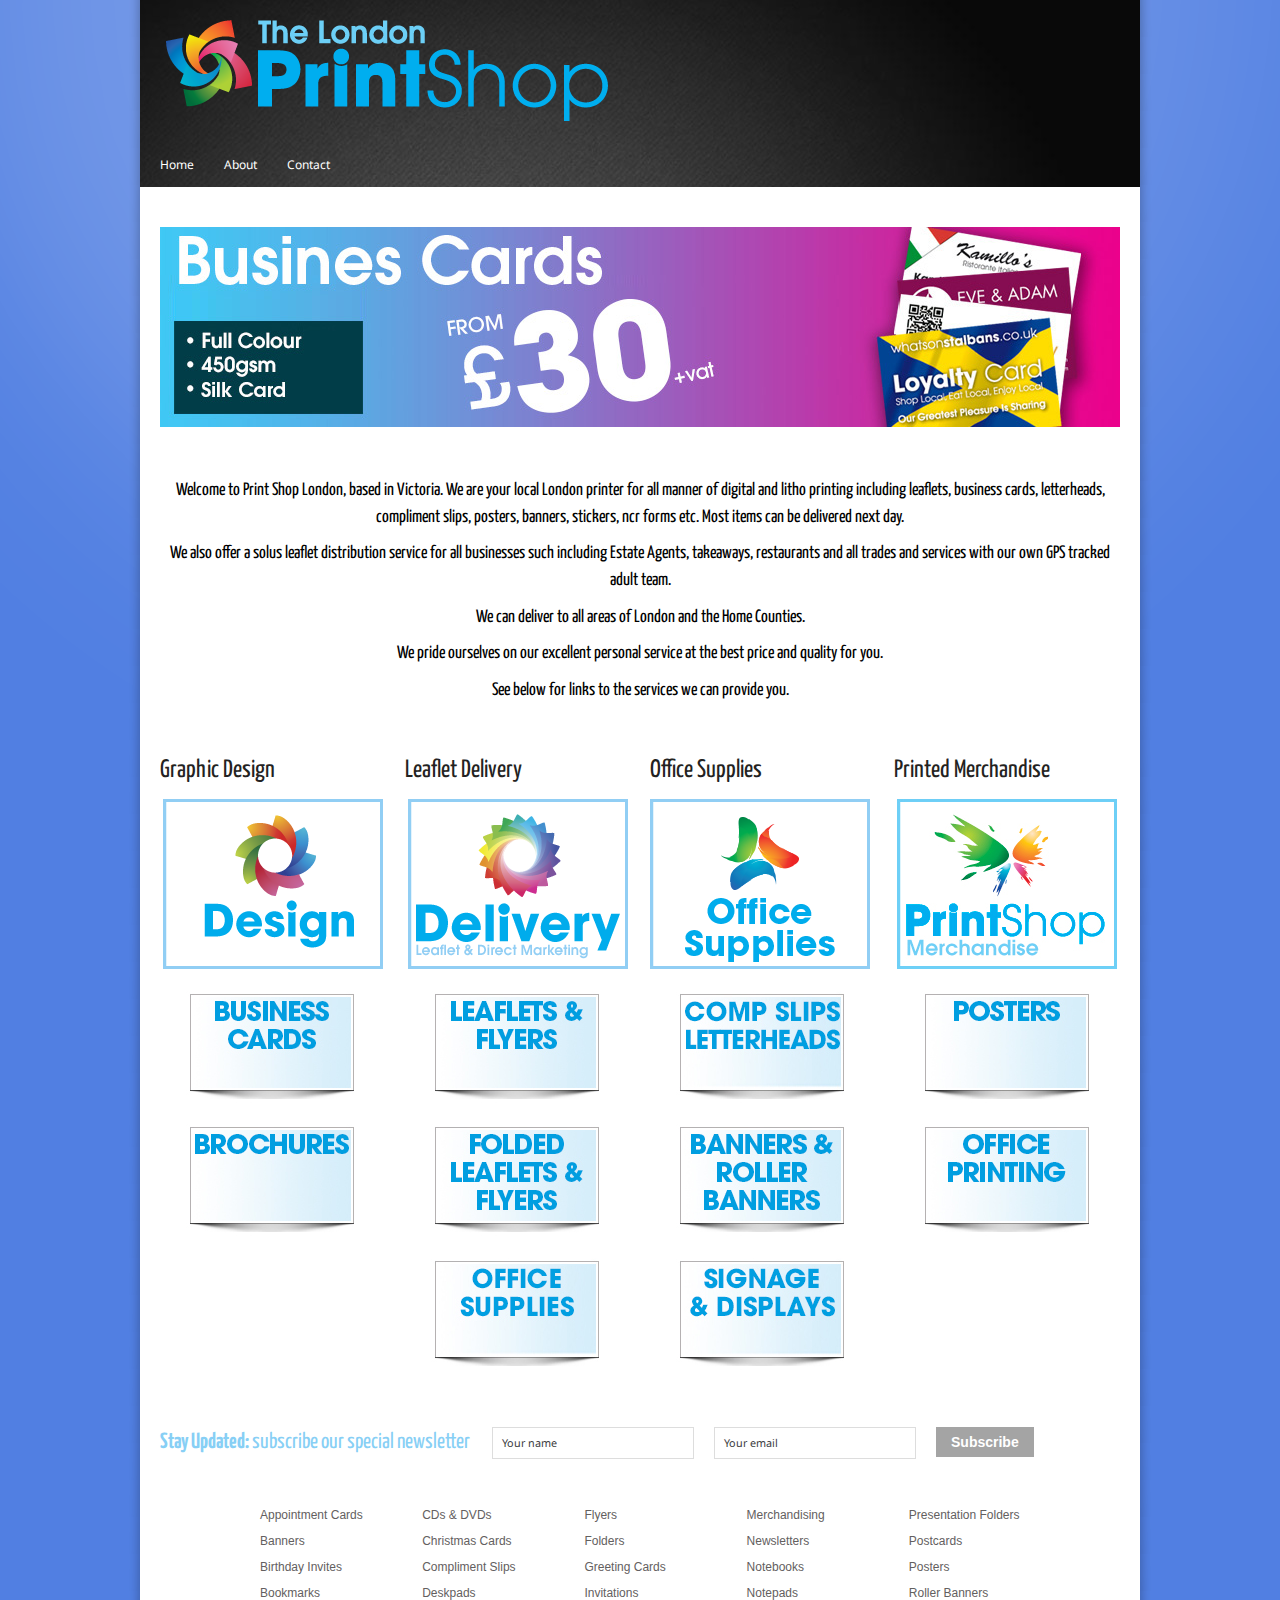
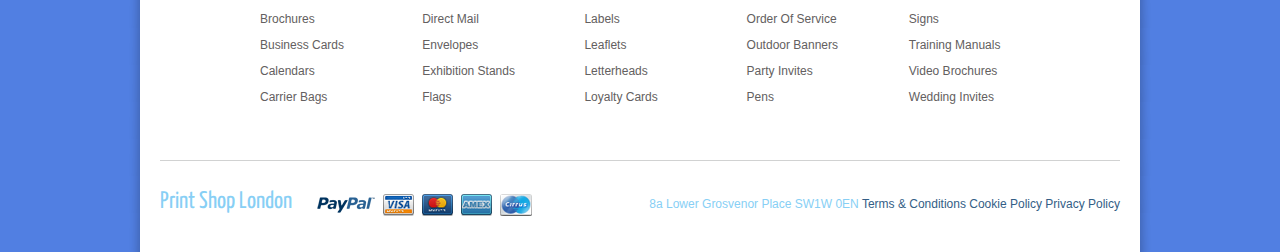
==== commit 731da51d: "Update index.html" ====
--- a/index.html
+++ b/index.html
@@ -2,69 +2,69 @@
 <html lang="en-US">
 <!--<![endif]-->
 <head>
-	<meta charset="UTF-8" />
-	<meta name="viewport" content="width=device-width" />
-	<title>London Printer Printing Print | Print Shop London</title>
-	
-	<link rel="stylesheet" type="text/css" media="all" href="/css/style.css" />
-	
-	<link rel="stylesheet" type="text/css" media="screen and (max-width: 960px)" href="/css/lessthen980.css" />
-	<link rel="stylesheet" type="text/css" media="screen and (max-width: 600px)" href="/css/lessthen600.css" />
-	<link rel="stylesheet" type="text/css" media="screen and (max-width: 480px)" href="/css/lessthen480.css" />	
-	<link rel='stylesheet' id='Yanone Kaffeesatz:400-font-css'  href='https://fonts.googleapis.com/css?family=Yanone+Kaffeesatz%3A400&#038;ver=5.1' type='text/css' media='all' />
-	<link rel='stylesheet' id='Droid Sans-font-css'  href='https://fonts.googleapis.com/css?family=Droid+Sans&#038;ver=5.1' type='text/css' media='all' />
-	<link rel='stylesheet' id='Droid-google-font-css'  href='https://fonts.googleapis.com/css?family=Droid+Sans&#038;ver=5.1' type='text/css' media='all' />
-
-
-	<!-- [favicon] begin -->
-	<link rel="shortcut icon" type="image/x-icon" href="/2013/07/favicon.ico" />
-	<link rel="icon" type="image/x-icon" href="/2013/07/favicon.ico" />
-	<!-- [favicon] end -->  
-
-
-	<!-- SEO Ultimate (http://www.seodesignsolutions.com/wordpress-seo/) -->
-	<meta property="og:type" content="article" />
-	<meta property="og:title" content="London Printer Printing Print" />
-	<meta property="og:url" content="https://printshopstalbans.co.uk/" />
-	<meta property="article:published_time" content="2012-01-31" />
-	<meta property="article:modified_time" content="2017-12-22" />
-	<meta property="og:site_name" content="Print Shop London" />
-	<meta name="twitter:card" content="summary" />
-	<!-- /SEO Ultimate -->
-
-	<style type="text/css">img.wp-smiley,
-	img.emoji {
-		display: inline !important;
-		border: none !important;
-		box-shadow: none !important;
-		height: 1em !important;
-		width: 1em !important;
-		margin: 0 .07em !important;
-		vertical-align: -0.1em !important;
-		background: none !important;
-		padding: 0 !important;
-	}
+  <meta charset="UTF-8" />
+  <meta name="viewport" content="width=device-width" />
+  <title>London Printer Printing Print | Print Shop London</title>
+  
+  <link rel="stylesheet" type="text/css" media="all" href="/css/style.css" />
+  
+  <link rel="stylesheet" type="text/css" media="screen and (max-width: 960px)" href="/css/lessthen980.css" />
+  <link rel="stylesheet" type="text/css" media="screen and (max-width: 600px)" href="/css/lessthen600.css" />
+  <link rel="stylesheet" type="text/css" media="screen and (max-width: 480px)" href="/css/lessthen480.css" /> 
+  <link rel='stylesheet' id='Yanone Kaffeesatz:400-font-css'  href='https://fonts.googleapis.com/css?family=Yanone+Kaffeesatz%3A400&#038;ver=5.1' type='text/css' media='all' />
+  <link rel='stylesheet' id='Droid Sans-font-css'  href='https://fonts.googleapis.com/css?family=Droid+Sans&#038;ver=5.1' type='text/css' media='all' />
+  <link rel='stylesheet' id='Droid-google-font-css'  href='https://fonts.googleapis.com/css?family=Droid+Sans&#038;ver=5.1' type='text/css' media='all' />
+
+
+  <!-- [favicon] begin -->
+  <link rel="shortcut icon" type="image/x-icon" href="/2013/07/favicon.ico" />
+  <link rel="icon" type="image/x-icon" href="/2013/07/favicon.ico" />
+  <!-- [favicon] end -->  
+
+
+  <!-- SEO Ultimate (http://www.seodesignsolutions.com/wordpress-seo/) -->
+  <meta property="og:type" content="article" />
+  <meta property="og:title" content="London Printer Printing Print" />
+  <meta property="og:url" content="https://printshopstalbans.co.uk/" />
+  <meta property="article:published_time" content="2012-01-31" />
+  <meta property="article:modified_time" content="2017-12-22" />
+  <meta property="og:site_name" content="Print Shop London" />
+  <meta name="twitter:card" content="summary" />
+  <!-- /SEO Ultimate -->
+
+  <style type="text/css">img.wp-smiley,
+  img.emoji {
+    display: inline !important;
+    border: none !important;
+    box-shadow: none !important;
+    height: 1em !important;
+    width: 1em !important;
+    margin: 0 .07em !important;
+    vertical-align: -0.1em !important;
+    background: none !important;
+    padding: 0 !important;
+  }
 </style>
 
 <!-- All in one Favicon 4.5 --><link rel="shortcut icon" href="/2012/06/favicon.ico" />
 <link rel="apple-touch-icon" href="/2012/06/apple-touch-icon.png" />
 <!-- Google Analytics Tracking by Google Analyticator 6.5.2: http://www.videousermanuals.com/google-analyticator/ -->
 <script type="text/javascript">
-	var analyticsFileTypes = [''];
-	var analyticsSnippet = 'enabled';
-	var analyticsEventTracking = 'enabled';
+  var analyticsFileTypes = [''];
+  var analyticsSnippet = 'enabled';
+  var analyticsEventTracking = 'enabled';
 </script>
 <script type="text/javascript">
-	var _gaq = _gaq || [];
-
-	_gaq.push(['_setAccount', 'UA-32637538-1']);
+  var _gaq = _gaq || [];
+
+  _gaq.push(['_setAccount', 'UA-32637538-1']);
     _gaq.push(['_addDevId', 'i9k95']); // Google Analyticator App ID with Google
     _gaq.push(['_trackPageview']);
 
     (function() {
-    	var ga = document.createElement('script'); ga.type = 'text/javascript'; ga.async = true;
-    	ga.src = ('https:' == document.location.protocol ? 'https://ssl' : 'http://www') + '.google-analytics.com/ga.js';
-    	var s = document.getElementsByTagName('script')[0]; s.parentNode.insertBefore(ga, s);
+      var ga = document.createElement('script'); ga.type = 'text/javascript'; ga.async = true;
+      ga.src = ('https:' == document.location.protocol ? 'https://ssl' : 'http://www') + '.google-analytics.com/ga.js';
+      var s = document.getElementsByTagName('script')[0]; s.parentNode.insertBefore(ga, s);
     })();
 </script>
 <style type="text/css">a { color:#87cff5; }
@@ -78,208 +78,208 @@
 #copyright a { color:#335e86; }
 .logo { color:#87cff5 !important; }
 .put-hr-left {
-	margin-left: 0 !important;
-	width: 100% !important;
-	color:#cccccc;
-	background-color:#cccccc;
-	height:2px;
-	border:none;
+  margin-left: 0 !important;
+  width: 100% !important;
+  color:#cccccc;
+  background-color:#cccccc;
+  height:2px;
+  border:none;
 }
 
-#slider 	{ height:200px; padding-top:40px; }
+#slider   { height:200px; padding-top:40px; }
 
 #footer {
-	padding: 30px;
-	margin-left: 90px;
-	}        #content { width:640px; }
-	#sidebar { width:280px; }        
-	#sidebar.shop { width:170px; }
-	.products li { width:164px !important; }
-	.products li a strong { width:120px !important; }
-	.products li a strong.inside-thumb { top:109px !important; }
-	.products li.border a strong.inside-thumb { top:116px !important; }
-	.products li a img { width:150px !important;height:150px !important; }
-	div.product div.images { width:41.866666666667%; }
-	.layout-sidebar-no div.product div.images { width:32.708333333333%; }
-	div.product div.images img { width:300px; }
-	.layout-sidebar-no div.product div.summary { width:65.208333333333%; }
-	.layout-sidebar-right div.product div.summary, .layout-sidebar-left div.product div.summary { width:55.466666666667%; }
-	body, .stretched-layout .bgWrapper {
-		background-color: #517fe2;
-		background-image:  url('/images/backgrounds/backgrounds/008.jpg.html');
-		background-position: top center;
-		background-repeat: repeat;
-		background-attachment: fixed}
-		#header {
-			background:#0A1622 url('/images/headers/002.jpg') no-repeat top center;}
-			.wrapper-content { width:640px; }
-			.logo-title, .logo { font-family: 'Yanone Kaffeesatz' !important; }
-			h1, h2, h3, h4, h5, h6, .special-font { font-family: 'Yanone Kaffeesatz' !important; }
-			#nav ul > li > a { font-family: 'Droid Sans' !important; }
-			#slogan h1 { font-family: 'Yanone Kaffeesatz' !important; }
-			p, li { font-family: 'Trebuchet MS', Helvetica, sans-serif !important; }
-		</style>
-
-	</head>
-
-	<body data-rsssl=1 class="home page-template page-template-home page-template-home-php page page-id-15 no_js responsive boxed-layout -font unknown google-font-yanone-kaffeesatz google-font-droid-sans">   
-
-		<!-- START LIGHT WRAPPER -->
-		<div class="bgLight group"> 
-
-			<!-- START WRAPPER -->
-			<div class="wrapper group">    
-
-				<!-- START BG WRAPPER -->
-				<div class="bgWrapper group">          
-
-					<!-- START HEADER -->
-					<div id="header" class="group">  
-
-						<!-- .inner -->
-						<div class="inner group">          
-							<div id="logo" class="group">
-								<a href="/" title="Print Shop London"> 
-									<img src="/images/print-shop-london-long.png" alt="Logo Print Shop London" /> 
-								</a>         
-							</div>
-							<!-- END LOGO -->        
-
-							<!-- START LINKSBAR -->							
-								<div class="clear"></div>
-
-								<!-- START NAV -->
-								<div id="nav" class="group elegant">
-									<ul id="menu-main" class="level-1">
-										<li id="menu-item-1559" class="menu-item menu-item-type-custom menu-item-object-custom current-menu-item current_page_item menu-item-1559">
-										<a href="/" aria-current="page">Home</a></li>
-										<li id="menu-item-1559" class="menu-item menu-item-type-custom menu-item-object-custom current-menu-item current_page_item menu-item-1559">
-										<a href="/about-us" aria-current="page">About</a></li>
-										<li id="menu-item-1559" class="menu-item menu-item-type-custom menu-item-object-custom current-menu-item current_page_item menu-item-1559">
-										<a href="/contact" aria-current="page">Contact</a></li>
-									</ul>    
-								</div>
-							</div>
-							<!-- end .inner -->   
-
-						</div>   
-						<!-- END HEADER -->    
-
-
-						<!-- START SLIDER -->
-						<div id="slider" class="group inner">
-							<ul class="group">
-
-								<li class="first slide-1 group image-content-type">    
-									<div class="slider-featured group"><img src="/2017/12/Business-cards-st-albans.jpg"  alt="Business Cards" />
-									</div>   
-									<div class="slider-caption caption-right">
-										<!-- TITLE -->
-										<h2>Business Cards</h2>							                    
-										<!-- TEXT -->
-										<p>Business Cards<br />
-											Double Sided / 450gsm Silk Cards (matt or gloss laminated also available)<br />
-											<span class="special-font" style="font-size:24px;"></span>only <span style="font-size:38px;">£30</span></p>
-										</div>
-									</li>
-
-									<li class="slide-2 group image-content-type">    
-										<div class="slider-featured group"><img src="/2019/01/5000-flyers-banner_thin-1.jpg" width="960" height="200" alt="5000 A5 Flyers" />
-										</div>   
-										<div class="slider-caption caption-right">
-											<!-- TITLE -->
-											<h2>5000 A5 Flyers</h2>							                    
-											<!-- TEXT -->
-											<p>5,000 A5 Flyers<br />
-												Double Sided / 135gsm Gloss or Matt<br />
-												<span class="special-font" style="font-size:24px;"></span>only <span style="font-size:38px;">£108</span></p>
-											</div>
-										</li>
-
-										<li class="slide-3 group image-content-type">    
-											<div class="slider-featured group"><img src="/2016/05/office-printing.jpg"  alt="Business Services" />
-											</div>   
-											<div class="slider-caption caption-right">
-												<!-- TITLE -->
-												<h2>Business Services</h2>							                    
-												<!-- TEXT -->
-												<p>All your office printing in the one place<br />
-													Photocopying • Scanning • Binding • Laminating and a lot more...<br />
-													<span class="special-font" style="font-size:24px;"></span>Same Day <span style="font-size:38px;"></span></p>
-												</div>
-											</li>
-
-											<li class="slide-4 group image-content-type">    
-												<div class="slider-featured group"><img src="/2015/08/builders-architect-plans-st-albans1.png"  alt="Builder & Architect Plans" />
-												</div>   
-												<div class="slider-caption caption-right">
-													<!-- TITLE -->
-													<h2>Builder & Architect Plans</h2>							                    
-													<!-- TEXT -->
-													<p>Builder/Architect Plan Printing & Scanning<br />
-														<span class="special-font" style="font-size:24px;"></span>Same Day <span style="font-size:38px;"></span></p>
-													</div>
-												</li>
-
-												<li class="slide-5 group image-content-type">    
-													<div class="slider-featured group"><a href="product-category/posters-st-albans/index.html"><img src="/2015/08/poster-banner1.png"  alt="A2 to A0 Posters" /></a>
-													</div>   
-													<div class="slider-caption caption-right">
-														<!-- TITLE -->
-														<h2><a href="https://printshopstalbans.co.uk/product-category/posters-st-albans/index.html">A2 to A0 Posters</a></h2>							                    
-														<!-- TEXT -->
-														<p>A2 to A0 Posters<br />
-															Printed on paper or PVC<br />
-															Wide Format<br />
-															<span class="special-font" style="font-size:24px;">only <span style="font-size:38px;">£12.50</span></span></p>
-														</div>
-													</li>
-
-													<li class="slide-6 group image-content-type">    
-														<div class="slider-featured group"><img src="/2012/06/free-delivery-banner_thin.jpg"  alt="Free UK Delivery" />
-														</div>   
-														<div class="slider-caption caption-right">
-															<!-- TITLE -->
-															<h2>Free UK Delivery</h2>							                    
-															<!-- TEXT -->
-															<p>Free UK Delivery on Leaflets & Business Cards<br />
-																Most Deliveries in 5-6 Working Days, but can organise 2 days if required<br />
-																<span class="special-font" style="font-size:24px;">prices from <span style="font-size:38px;">£0</span></span></p>
-															</div>
-														</li>
-
-														<li class="last slide-7 group image-content-type">    
-															<div class="slider-featured group"><img src="/2015/01/merchandise.jpg"  alt="Print Shop Merchandise" />
-															</div>   
-															<div class="slider-caption caption-right">
-																<!-- TITLE -->
-																<h2>Print Shop Merchandise</h2>							                    
-																<!-- TEXT -->
-																<p>For all your merchandise requirements<br />
-																	From mugs, pens, USB's, Power Banks. 1000's of products<br />
-																	<span class="special-font" style="font-size:24px;">lowest prices locally <span style="font-size:38px;"></span></span></p>
-																</div>
-															</li>
-														</ul>
-													</div> 
-													<!-- END SLIDER -->                       
-
-
-
-													<!-- START PRIMARY SECTION -->
-													<div id="primary" class="inner group">    
-
-
-
-														<div class="layout-sidebar-no">
-
-															<!-- START CONTENT -->
-															<div id="content" role="main" class="group wrapper-content">
-
-
-																<div id="post-15" class="group post-15 page type-page status-publish hentry instock">
-																	<p><center><span class="special-font" style="font-size:18px;">
-																	Welcome to Print Shop London, based in Victoria. We are your local London printer for all manner of digital and litho printing including leaflets, business cards, letterheads, compliment slips, posters, banners, stickers, ncr forms etc. Most items can be delivered next day. 
+  padding: 30px;
+  margin-left: 90px;
+  }        #content { width:640px; }
+  #sidebar { width:280px; }        
+  #sidebar.shop { width:170px; }
+  .products li { width:164px !important; }
+  .products li a strong { width:120px !important; }
+  .products li a strong.inside-thumb { top:109px !important; }
+  .products li.border a strong.inside-thumb { top:116px !important; }
+  .products li a img { width:150px !important;height:150px !important; }
+  div.product div.images { width:41.866666666667%; }
+  .layout-sidebar-no div.product div.images { width:32.708333333333%; }
+  div.product div.images img { width:300px; }
+  .layout-sidebar-no div.product div.summary { width:65.208333333333%; }
+  .layout-sidebar-right div.product div.summary, .layout-sidebar-left div.product div.summary { width:55.466666666667%; }
+  body, .stretched-layout .bgWrapper {
+    background-color: #517fe2;
+    background-image:  url('/images/backgrounds/backgrounds/008.jpg.html');
+    background-position: top center;
+    background-repeat: repeat;
+    background-attachment: fixed}
+    #header {
+      background:#0A1622 url('/images/headers/002.jpg') no-repeat top center;}
+      .wrapper-content { width:640px; }
+      .logo-title, .logo { font-family: 'Yanone Kaffeesatz' !important; }
+      h1, h2, h3, h4, h5, h6, .special-font { font-family: 'Yanone Kaffeesatz' !important; }
+      #nav ul > li > a { font-family: 'Droid Sans' !important; }
+      #slogan h1 { font-family: 'Yanone Kaffeesatz' !important; }
+      p, li { font-family: 'Trebuchet MS', Helvetica, sans-serif !important; }
+    </style>
+
+  </head>
+
+  <body data-rsssl=1 class="home page-template page-template-home page-template-home-php page page-id-15 no_js responsive boxed-layout -font unknown google-font-yanone-kaffeesatz google-font-droid-sans">   
+
+    <!-- START LIGHT WRAPPER -->
+    <div class="bgLight group"> 
+
+      <!-- START WRAPPER -->
+      <div class="wrapper group">    
+
+        <!-- START BG WRAPPER -->
+        <div class="bgWrapper group">          
+
+          <!-- START HEADER -->
+          <div id="header" class="group">  
+
+            <!-- .inner -->
+            <div class="inner group">          
+              <div id="logo" class="group">
+                <a href="/" title="Print Shop London"> 
+                  <img src="/images/print-shop-london-long.png" alt="Logo Print Shop London" /> 
+                </a>         
+              </div>
+              <!-- END LOGO -->        
+
+              <!-- START LINKSBAR -->             
+                <div class="clear"></div>
+
+                <!-- START NAV -->
+                <div id="nav" class="group elegant">
+                  <ul id="menu-main" class="level-1">
+                    <li id="menu-item-1559" class="menu-item menu-item-type-custom menu-item-object-custom current-menu-item current_page_item menu-item-1559">
+                    <a href="/" aria-current="page">Home</a></li>
+                    <li id="menu-item-1559" class="menu-item menu-item-type-custom menu-item-object-custom current-menu-item current_page_item menu-item-1559">
+                    <a href="/about-us" aria-current="page">About</a></li>
+                    <li id="menu-item-1559" class="menu-item menu-item-type-custom menu-item-object-custom current-menu-item current_page_item menu-item-1559">
+                    <a href="/contact" aria-current="page">Contact</a></li>
+                  </ul>    
+                </div>
+              </div>
+              <!-- end .inner -->   
+
+            </div>   
+            <!-- END HEADER -->    
+
+
+            <!-- START SLIDER -->
+            <div id="slider" class="group inner">
+              <ul class="group">
+
+                <li class="first slide-1 group image-content-type">    
+                  <div class="slider-featured group"><img src="/2017/12/Business-cards-st-albans.jpg"  alt="Business Cards" />
+                  </div>   
+                  <div class="slider-caption caption-right">
+                    <!-- TITLE -->
+                    <h2>Business Cards</h2>                                 
+                    <!-- TEXT -->
+                    <p>Business Cards<br />
+                      Double Sided / 450gsm Silk Cards (matt or gloss laminated also available)<br />
+                      <span class="special-font" style="font-size:24px;"></span>only <span style="font-size:38px;">£30</span></p>
+                    </div>
+                  </li>
+
+                  <li class="slide-2 group image-content-type">    
+                    <div class="slider-featured group"><img src="/2019/01/5000-flyers-banner_thin-1.jpg" width="960" height="200" alt="5000 A5 Flyers" />
+                    </div>   
+                    <div class="slider-caption caption-right">
+                      <!-- TITLE -->
+                      <h2>5000 A5 Flyers</h2>                                 
+                      <!-- TEXT -->
+                      <p>5,000 A5 Flyers<br />
+                        Double Sided / 135gsm Gloss or Matt<br />
+                        <span class="special-font" style="font-size:24px;"></span>only <span style="font-size:38px;">£108</span></p>
+                      </div>
+                    </li>
+
+                    <li class="slide-3 group image-content-type">    
+                      <div class="slider-featured group"><img src="/2016/05/office-printing.jpg"  alt="Business Services" />
+                      </div>   
+                      <div class="slider-caption caption-right">
+                        <!-- TITLE -->
+                        <h2>Business Services</h2>                                  
+                        <!-- TEXT -->
+                        <p>All your office printing in the one place<br />
+                          Photocopying • Scanning • Binding • Laminating and a lot more...<br />
+                          <span class="special-font" style="font-size:24px;"></span>Same Day <span style="font-size:38px;"></span></p>
+                        </div>
+                      </li>
+
+                      <li class="slide-4 group image-content-type">    
+                        <div class="slider-featured group"><img src="/2015/08/builders-architect-plans-st-albans1.png"  alt="Builder & Architect Plans" />
+                        </div>   
+                        <div class="slider-caption caption-right">
+                          <!-- TITLE -->
+                          <h2>Builder & Architect Plans</h2>                                  
+                          <!-- TEXT -->
+                          <p>Builder/Architect Plan Printing & Scanning<br />
+                            <span class="special-font" style="font-size:24px;"></span>Same Day <span style="font-size:38px;"></span></p>
+                          </div>
+                        </li>
+
+                        <li class="slide-5 group image-content-type">    
+                          <div class="slider-featured group"><img src="/2015/08/poster-banner1.png"  alt="A2 to A0 Posters" />
+                          </div>   
+                          <div class="slider-caption caption-right">
+                            <!-- TITLE -->
+                            <h2>A2 to A0 Posters</h2>                                 
+                            <!-- TEXT -->
+                            <p>A2 to A0 Posters<br />
+                              Printed on paper or PVC<br />
+                              Wide Format<br />
+                              <span class="special-font" style="font-size:24px;">only <span style="font-size:38px;">£12.50</span></span></p>
+                            </div>
+                          </li>
+
+                          <li class="slide-6 group image-content-type">    
+                            <div class="slider-featured group"><img src="/2012/06/free-delivery-banner_thin.jpg"  alt="Free UK Delivery" />
+                            </div>   
+                            <div class="slider-caption caption-right">
+                              <!-- TITLE -->
+                              <h2>Free UK Delivery</h2>                                 
+                              <!-- TEXT -->
+                              <p>Free UK Delivery on Leaflets & Business Cards<br />
+                                Most Deliveries in 5-6 Working Days, but can organise 2 days if required<br />
+                                <span class="special-font" style="font-size:24px;">prices from <span style="font-size:38px;">£0</span></span></p>
+                              </div>
+                            </li>
+
+                            <li class="last slide-7 group image-content-type">    
+                              <div class="slider-featured group"><img src="/2015/01/merchandise.jpg"  alt="Print Shop Merchandise" />
+                              </div>   
+                              <div class="slider-caption caption-right">
+                                <!-- TITLE -->
+                                <h2>Print Shop Merchandise</h2>                                 
+                                <!-- TEXT -->
+                                <p>For all your merchandise requirements<br />
+                                  From mugs, pens, USB's, Power Banks. 1000's of products<br />
+                                  <span class="special-font" style="font-size:24px;">lowest prices locally <span style="font-size:38px;"></span></span></p>
+                                </div>
+                              </li>
+                            </ul>
+                          </div> 
+                          <!-- END SLIDER -->                       
+
+
+
+                          <!-- START PRIMARY SECTION -->
+                          <div id="primary" class="inner group">    
+
+
+
+                            <div class="layout-sidebar-no">
+
+                              <!-- START CONTENT -->
+                              <div id="content" role="main" class="group wrapper-content">
+
+
+                                <div id="post-15" class="group post-15 page type-page status-publish hentry instock">
+                                  <p><center><span class="special-font" style="font-size:18px;">
+                                  Welcome to Print Shop London, based in Victoria. We are your local London printer for all manner of digital and litho printing including leaflets, business cards, letterheads, compliment slips, posters, banners, stickers, ncr forms etc. Most items can be delivered next day. 
 </span></center></p>
 <p><center><span class="special-font" style="font-size:18px;">We also offer a solus leaflet distribution service for all businesses such including Estate Agents, takeaways, restaurants and all trades and services with our own GPS tracked adult team. 
 </span></center></p>
@@ -287,158 +287,156 @@
 </span></center></p>
 <p><center><span class="special-font" style="font-size:18px;">We pride ourselves on our excellent personal service at the best price and quality for you.</span></center></p>
 <p><center><span class="special-font" style="font-size:18px;">See below for links to the services we can provide you.</span></center></p><br/>
-																	<div class="one-fourth"><h2>Graphic Design</h2>
-																		<p><a href="https://printshopstalbans.co.uk/graphic-design/index.html"><img class="aligncenter size-full wp-image-503" title="Graphic Design in London" src="/2012/01/design-logo.png" alt="Graphic Design in London" width="220" height="170" srcset="/2012/01/design-logo.png 220w, /2012/01/design-logo-90x69.png 90w, /2012/01/design-logo-150x115.png 150w" sizes="(max-width: 220px) 100vw, 220px" /></a></p>
-																	</div>
-																	<div class="one-fourth"><h2>Leaflet Delivery</h2>
-																		<p><a href="https://printshopstalbans.co.uk/leaflet-delivery-st-albans/index.html"><img class="aligncenter size-full wp-image-505" title="Leaflet Delivery &amp; Direct Marketing in London" src="/2012/01/leaflet-delivery-shop.png" alt="Leaflet Delivery &amp; Direct Marketing in London" width="220" height="170" srcset="/2012/01/leaflet-delivery-shop.png 220w, /2012/01/leaflet-delivery-shop-90x69.png 90w, /2012/01/leaflet-delivery-shop-150x115.png 150w" sizes="(max-width: 220px) 100vw, 220px" /></a></p>
-																	</div>
-																	<div class="one-fourth"><h2>Office Supplies</h2>
-																		<p><a href="http://www.stationeryshopstalbans.co.uk/"><img class="alignnone wp-image-2281 size-full" title="Website Design and Creation in London" src="/2017/12/office-supplies-st-albans-stationery-shop-2.png" alt="Office Supplies Stationery Shop London" width="220" height="170" /></a></p>
-																	</div>
-																	<div class="one-fourth last"><h2>Printed Merchandise</h2>
-																		<p><a href="http://printshopmerchandise.uk.channl.com"><img class="aligncenter wp-image-2105 size-full" src="/2012/01/print-shop-promotional-merchandise-st-albans.jpg" alt="print-shop-promotional-merchandise-st-albans" width="220" height="170" /></a></p>
-																	</div>
-																	<div class="one-fourth"><p><a href="https://printshopstalbans.co.uk/product-category/business-cards/index.html"><img class="aligncenter size-full wp-image-503" title="Business Card printing in London" src="/2012/05/Business-Cards-St-Albans1.jpg" alt="Business Card printing in London" /></a></p>
-																	</div>
-																	<div class="one-fourth"><p><a href="https://printshopstalbans.co.uk/product-category/leaflets-flyers/index.html"><img class="aligncenter size-full wp-image-503" title="Leaflet &amp; Flyers printing in London" src="/2012/05/Leaflets-Flyers-St-Albans1.jpg" alt="Leaflet &amp; Flyers printing in London" /></a></p>
-																	</div>
-																	<div class="one-fourth"><p><a href="https://printshopstalbans.co.uk/product-category/stationery-st-albans/index.html"><img class="aligncenter wp-image-2221 size-full" src="/2012/01/Compliment-slips-letterheads-st-albans.jpg" alt="Compliment slips letterheads London" width="173" height="112" /></a></p>
-																	</div>
-																	<div class="one-fourth last"><p><a href="https://printshopstalbans.co.uk/product-category/posters-st-albans/index.html"><img class="aligncenter size-full wp-image-503" title="Poster printing in London" src="/2012/05/Poster-printing-St-Albans1.jpg" alt="Poster printing in London" /></a></p>
-																	</div>
-																	<div class="one-fourth"><p><a href="https://printshopstalbans.co.uk/product-category/brochures-st-albans/index.html"><img class="aligncenter size-full wp-image-503" title="Brochure printing in London" src="/2012/05/Brochures-St-Albans1.jpg" alt="Brochure printing in London" /></a></p>
-																	</div>
-																	<div class="one-fourth"><p><a href="https://printshopstalbans.co.uk/product-category/folded-leaflets-flyers/index.html"><img class="aligncenter size-full wp-image-503" title="Folded Leaflets &amp; Flyers printing in London" src="/2012/05/Folded-leaflets-flyers-St-Albans1.jpg" alt="Folded Leaflets &amp; Flyers printing in London" /></a></p>
-																	</div>
-																	<div class="one-fourth"><p><a href="https://printshopstalbans.co.uk/product-category/banners-roller-banners-st-albans/index.html"><img class="aligncenter size-full wp-image-503" title="Business Stationary printing in London" src="/2012/05/Banner-Printing-St-Albans1.jpg" alt="Graphic Design in London" width="173" height="180" /></a></p>
-																	</div>
-																	<div class="one-fourth last"><p><a href="https://printshopstalbans.co.uk/office-printing/index.html"><img class="aligncenter size-full wp-image-503" title="Office Business Printing in London" src="/2012/05/Office-Business-Printing-St-Albans1.jpg" alt="Office Business Printing in London" /></a></p>
-																	</div>
-																	<div class="one-fourth"><p>&nbsp;</p>
-																	</div>
-																	<div class="one-fourth"><p><a href="http://stationeryshopstalbans.co.uk"><img class="aligncenter wp-image-2220 size-full" src="/2012/01/Office-supplies-st-albans.jpg" alt="office supplies business stationery London" width="173" height="112" /></a></p>
-																	</div>
-																	<div class="one-fourth"><p><a href="https://printshopstalbans.co.uk/signs-a-boards-displays-st-albans/index.html"><img class="aligncenter wp-image-2222 size-full" src="/2012/01/Signage-A-Boards-St-Albans.jpg" alt="A Boards, signage foamboards" width="173" height="112" /></a></p>
-																	</div>
-																	<div class="one-fourth last"></div>
-
-																</div>                     
-															</div>
-															<!-- END CONTENT -->
-
-															<!-- START SIDEBAR -->
-															<!-- END SIDEBAR -->   
-
-														</div>                
-
-														<!-- START EXTRA CONTENT -->
-
-
-
-
-														<!-- END EXTRA CONTENT -->    
-
-													﻿			        </div>
-													<!-- END PRIMARY SECTION -->
-
-													<!-- START NEWSLETTER FORM -->
-													<div id="newsletter-form" class="group">
-
-														<div class="inner">
-
-															<div class="newsletter-section group"><p class="description special-font"><strong>Stay Updated:</strong> subscribe our special newsletter</p><form method="post" action="https://printshopstalbans.us4.list-manage.com/subscribe/post?u=e0c7a84f51f16b7f6d8a16f53&amp;id=45b328bd0d"><fieldset><ul class="group"><li><label for="NAME">Your name</label><input type="text" name="NAME" id="NAME" class="name-field text-field autoclear" /></li><li><label for="EMAIL">Your email</label><input type="text" name="EMAIL" id="EMAIL" class="email-field text-field autoclear" /></li><li><input type="hidden" id="_mc_submit_signup_form_nonce" name="_mc_submit_signup_form_nonce" value="6dba1c0bfa" /><input type="submit" value="Subscribe" class="submit-field" /></li></ul></fieldset></form></div>				        
-														</div>
-
-													</div>       
-													<!-- ENDSTART NEWSLETTER FORM -->
-
-													<!-- START FOOTER -->
-													<div id="footer" class="group footer-no-sidebar columns-5">
-
-														<div class="inner">
-
-															<div class="footer-main">
-																<div id="text-29" class="widget-1 widget-first widget widget_text">			<div class="textwidget"><ul>
-																	<li>Appointment Cards</li>
-																	<li>Banners</li>
-																	<li>Birthday Invites</li>
-																	<li>Bookmarks</li>
-																	<li>Brochures</li>
-																	<li>Business Cards</li>
-																	<li>Calendars</li>
-																	<li>Carrier Bags</li>
-																</ul></div>
-															</div><div id="text-30" class="widget-2 widget widget_text">			<div class="textwidget"><ul>
-
-																<li>CDs &amp; DVDs</li>
-																<li>Christmas Cards</li>
-																<li>Compliment Slips</li>
-																<li>Deskpads</li>
-																<li>Direct Mail</li>
-																<li>Envelopes</li>
-																<li>Exhibition Stands</li>
-																<li>Flags</li>
-															</ul></div>
-														</div><div id="text-31" class="widget-3 widget widget_text">			<div class="textwidget"><ul>
-															<li>Flyers</li>
-															<li>Folders</li>
-															<li>Greeting Cards</li>
-															<li>Invitations</li>
-															<li>Labels</li>
-															<li>Leaflets</li>
-															<li>Letterheads</li>
-															<li>Loyalty Cards</li>
-														</ul></div>
-													</div><div id="text-32" class="widget-4 widget widget_text">			<div class="textwidget"><ul>
-														<li>Merchandising</li>
-														<li>Newsletters</li>
-														<li>Notebooks</li>
-														<li>Notepads</li>
-														<li>Order Of Service</li>
-														<li>Outdoor Banners</li>
-														<li>Party Invites</li>
-														<li>Pens</i>
-														</ul></div>
-													</div><div id="text-33" class="widget-5 widget-last widget widget_text">			<div class="textwidget"><ul>
-														<li>Presentation Folders</li>
-														<li>Postcards</li>
-														<li>Posters</li>
-														<li>Roller Banners</li>
-														<li>Signs</li>
-														<li>Training Manuals</li>
-														<li>Video Brochures</li>
-														<li>Wedding Invites</li>
-													</ul></div>
-												</div>							</div>
-
-
-												<div class="clear"></div>
-											</div>
-
-										</div>       
-										<!-- END FOOTER -->
-										<!-- START COPYRIGHT -->
-										<div id="copyright" class="group two-columns">
-											<div class="inner group">												
-												<p class="left">
-													<span class="logo">Print Shop London</span> <span style="padding-left:10px;"><img src="/images/credit-cards/paypal.png" alt="paypal" style="margin-right:8px" /><img src="/images/credit-cards/visa.png" alt="visa" style="margin-right:8px" /><img src="/images/credit-cards/mastercard.png" alt="mastercard" style="margin-right:8px" /><img src="/images/credit-cards/amex.png" alt="amex" style="margin-right:8px" /><img src="/images/credit-cards/cirrus.png" alt="cirrus" style="margin-right:8px" /></span>        			            </p>
-
-													<p class="right">
-														46 London Road
-														London
-														AL1 1NG
-
-														<a href="term-conditions/index.html">Terms & Conditions</a>
-
-														<a href="/2018/05/PrintShopWebsiteCookiePolicy.pdf" target="_blank">Cookie Policy</a>
-
-														<a href="/2018/05/PrintShopWebsitePrivacyPolicyGDPR.pdf" target="_blank">Privacy Policy</a>  
-													</p>
-												</div>
-											</div>
-										</div>     
-									</div>     
-								</div>     
-							</body>
-							</html>
+                                  <div class="one-fourth"><h2>Graphic Design</h2>
+                                    <p><img class="aligncenter size-full wp-image-503" title="Graphic Design in London" src="/2012/01/design-logo.png" alt="Graphic Design in London" width="220" height="170" srcset="/2012/01/design-logo.png 220w, /2012/01/design-logo-90x69.png 90w, /2012/01/design-logo-150x115.png 150w" sizes="(max-width: 220px) 100vw, 220px" /></p>
+                                  </div>
+                                  <div class="one-fourth"><h2>Leaflet Delivery</h2>
+                                    <p><img class="aligncenter size-full wp-image-505" title="Leaflet Delivery &amp; Direct Marketing in London" src="/2012/01/leaflet-delivery-shop.png" alt="Leaflet Delivery &amp; Direct Marketing in London" width="220" height="170" srcset="/2012/01/leaflet-delivery-shop.png 220w, /2012/01/leaflet-delivery-shop-90x69.png 90w, /2012/01/leaflet-delivery-shop-150x115.png 150w" sizes="(max-width: 220px) 100vw, 220px" /></p>
+                                  </div>
+                                  <div class="one-fourth"><h2>Office Supplies</h2>
+                                    <p><img class="alignnone wp-image-2281 size-full" title="Website Design and Creation in London" src="/2017/12/office-supplies-st-albans-stationery-shop-2.png" alt="Office Supplies Stationery Shop London" width="220" height="170" /></p>
+                                  </div>
+                                  <div class="one-fourth last"><h2>Printed Merchandise</h2>
+                                    <p><img class="aligncenter wp-image-2105 size-full" src="/2012/01/print-shop-promotional-merchandise-st-albans.jpg" alt="print-shop-promotional-merchandise-st-albans" width="220" height="170" /></p>
+                                  </div>
+                                  <div class="one-fourth"><p><img class="aligncenter size-full wp-image-503" title="Business Card printing in London" src="/2012/05/Business-Cards-St-Albans1.jpg" alt="Business Card printing in London" /></p>
+                                  </div>
+                                  <div class="one-fourth"><p><img class="aligncenter size-full wp-image-503" title="Leaflet &amp; Flyers printing in London" src="/2012/05/Leaflets-Flyers-St-Albans1.jpg" alt="Leaflet &amp; Flyers printing in London" /></p>
+                                  </div>
+                                  <div class="one-fourth"><p><img class="aligncenter wp-image-2221 size-full" src="/2012/01/Compliment-slips-letterheads-st-albans.jpg" alt="Compliment slips letterheads London" width="173" height="112" /></p>
+                                  </div>
+                                  <div class="one-fourth last"><p><img class="aligncenter size-full wp-image-503" title="Poster printing in London" src="/2012/05/Poster-printing-St-Albans1.jpg" alt="Poster printing in London" /></p>
+                                  </div>
+                                  <div class="one-fourth"><p><img class="aligncenter size-full wp-image-503" title="Brochure printing in London" src="/2012/05/Brochures-St-Albans1.jpg" alt="Brochure printing in London" /></p>
+                                  </div>
+                                  <div class="one-fourth"><p><img class="aligncenter size-full wp-image-503" title="Folded Leaflets &amp; Flyers printing in London" src="/2012/05/Folded-leaflets-flyers-St-Albans1.jpg" alt="Folded Leaflets &amp; Flyers printing in London" /></p>
+                                  </div>
+                                  <div class="one-fourth"><p><img class="aligncenter size-full wp-image-503" title="Business Stationary printing in London" src="/2012/05/Banner-Printing-St-Albans1.jpg" alt="Graphic Design in London" width="173" height="180" /></p>
+                                  </div>
+                                  <div class="one-fourth last"><p><img class="aligncenter size-full wp-image-503" title="Office Business Printing in London" src="/2012/05/Office-Business-Printing-St-Albans1.jpg" alt="Office Business Printing in London" /></p>
+                                  </div>
+                                  <div class="one-fourth"><p>&nbsp;</p>
+                                  </div>
+                                  <div class="one-fourth"><p><img class="aligncenter wp-image-2220 size-full" src="/2012/01/Office-supplies-st-albans.jpg" alt="office supplies business stationery London" width="173" height="112" /></p>
+                                  </div>
+                                  <div class="one-fourth"><p><img class="aligncenter wp-image-2222 size-full" src="/2012/01/Signage-A-Boards-St-Albans.jpg" alt="A Boards, signage foamboards" width="173" height="112" /></p>
+                                  </div>
+                                  <div class="one-fourth last"></div>
+
+                                </div>                     
+                              </div>
+                              <!-- END CONTENT -->
+
+                              <!-- START SIDEBAR -->
+                              <!-- END SIDEBAR -->   
+
+                            </div>                
+
+                            <!-- START EXTRA CONTENT -->
+
+
+
+
+                            <!-- END EXTRA CONTENT -->    
+
+                          ﻿             </div>
+                          <!-- END PRIMARY SECTION -->
+
+                          <!-- START NEWSLETTER FORM -->
+                          <div id="newsletter-form" class="group">
+
+                            <div class="inner">
+
+                              <div class="newsletter-section group"><p class="description special-font"><strong>Stay Updated:</strong> subscribe our special newsletter</p><form method="post" action="https://printshopstalbans.us4.list-manage.com/subscribe/post?u=e0c7a84f51f16b7f6d8a16f53&amp;id=45b328bd0d"><fieldset><ul class="group"><li><label for="NAME">Your name</label><input type="text" name="NAME" id="NAME" class="name-field text-field autoclear" /></li><li><label for="EMAIL">Your email</label><input type="text" name="EMAIL" id="EMAIL" class="email-field text-field autoclear" /></li><li><input type="hidden" id="_mc_submit_signup_form_nonce" name="_mc_submit_signup_form_nonce" value="6dba1c0bfa" /><input type="submit" value="Subscribe" class="submit-field" /></li></ul></fieldset></form></div>                
+                            </div>
+
+                          </div>       
+                          <!-- ENDSTART NEWSLETTER FORM -->
+
+                          <!-- START FOOTER -->
+                          <div id="footer" class="group footer-no-sidebar columns-5">
+
+                            <div class="inner">
+
+                              <div class="footer-main">
+                                <div id="text-29" class="widget-1 widget-first widget widget_text">     <div class="textwidget"><ul>
+                                  <li>Appointment Cards</li>
+                                  <li>Banners</li>
+                                  <li>Birthday Invites</li>
+                                  <li>Bookmarks</li>
+                                  <li>Brochures</li>
+                                  <li>Business Cards</li>
+                                  <li>Calendars</li>
+                                  <li>Carrier Bags</li>
+                                </ul></div>
+                              </div><div id="text-30" class="widget-2 widget widget_text">      <div class="textwidget"><ul>
+
+                                <li>CDs &amp; DVDs</li>
+                                <li>Christmas Cards</li>
+                                <li>Compliment Slips</li>
+                                <li>Deskpads</li>
+                                <li>Direct Mail</li>
+                                <li>Envelopes</li>
+                                <li>Exhibition Stands</li>
+                                <li>Flags</li>
+                              </ul></div>
+                            </div><div id="text-31" class="widget-3 widget widget_text">      <div class="textwidget"><ul>
+                              <li>Flyers</li>
+                              <li>Folders</li>
+                              <li>Greeting Cards</li>
+                              <li>Invitations</li>
+                              <li>Labels</li>
+                              <li>Leaflets</li>
+                              <li>Letterheads</li>
+                              <li>Loyalty Cards</li>
+                            </ul></div>
+                          </div><div id="text-32" class="widget-4 widget widget_text">      <div class="textwidget"><ul>
+                            <li>Merchandising</li>
+                            <li>Newsletters</li>
+                            <li>Notebooks</li>
+                            <li>Notepads</li>
+                            <li>Order Of Service</li>
+                            <li>Outdoor Banners</li>
+                            <li>Party Invites</li>
+                            <li>Pens</i>
+                            </ul></div>
+                          </div><div id="text-33" class="widget-5 widget-last widget widget_text">      <div class="textwidget"><ul>
+                            <li>Presentation Folders</li>
+                            <li>Postcards</li>
+                            <li>Posters</li>
+                            <li>Roller Banners</li>
+                            <li>Signs</li>
+                            <li>Training Manuals</li>
+                            <li>Video Brochures</li>
+                            <li>Wedding Invites</li>
+                          </ul></div>
+                        </div>              </div>
+
+
+                        <div class="clear"></div>
+                      </div>
+
+                    </div>       
+                    <!-- END FOOTER -->
+                    <!-- START COPYRIGHT -->
+                    <div id="copyright" class="group two-columns">
+                      <div class="inner group">                       
+                        <p class="left">
+                          <span class="logo">Print Shop London</span> <span style="padding-left:10px;"><img src="/images/credit-cards/paypal.png" alt="paypal" style="margin-right:8px" /><img src="/images/credit-cards/visa.png" alt="visa" style="margin-right:8px" /><img src="/images/credit-cards/mastercard.png" alt="mastercard" style="margin-right:8px" /><img src="/images/credit-cards/amex.png" alt="amex" style="margin-right:8px" /><img src="/images/credit-cards/cirrus.png" alt="cirrus" style="margin-right:8px" /></span>                         </p>
+
+                          <p class="right">
+                            8a Lower Grosvenor Place SW1W 0EN 
+
+                            <a href="term-conditions/index.html">Terms & Conditions</a>
+
+                            <a href="/2018/05/PrintShopWebsiteCookiePolicy.pdf" target="_blank">Cookie Policy</a>
+
+                            <a href="/2018/05/PrintShopWebsitePrivacyPolicyGDPR.pdf" target="_blank">Privacy Policy</a>  
+                          </p>
+                        </div>
+                      </div>
+                    </div>     
+                  </div>     
+                </div>     
+              </body>
+              </html>
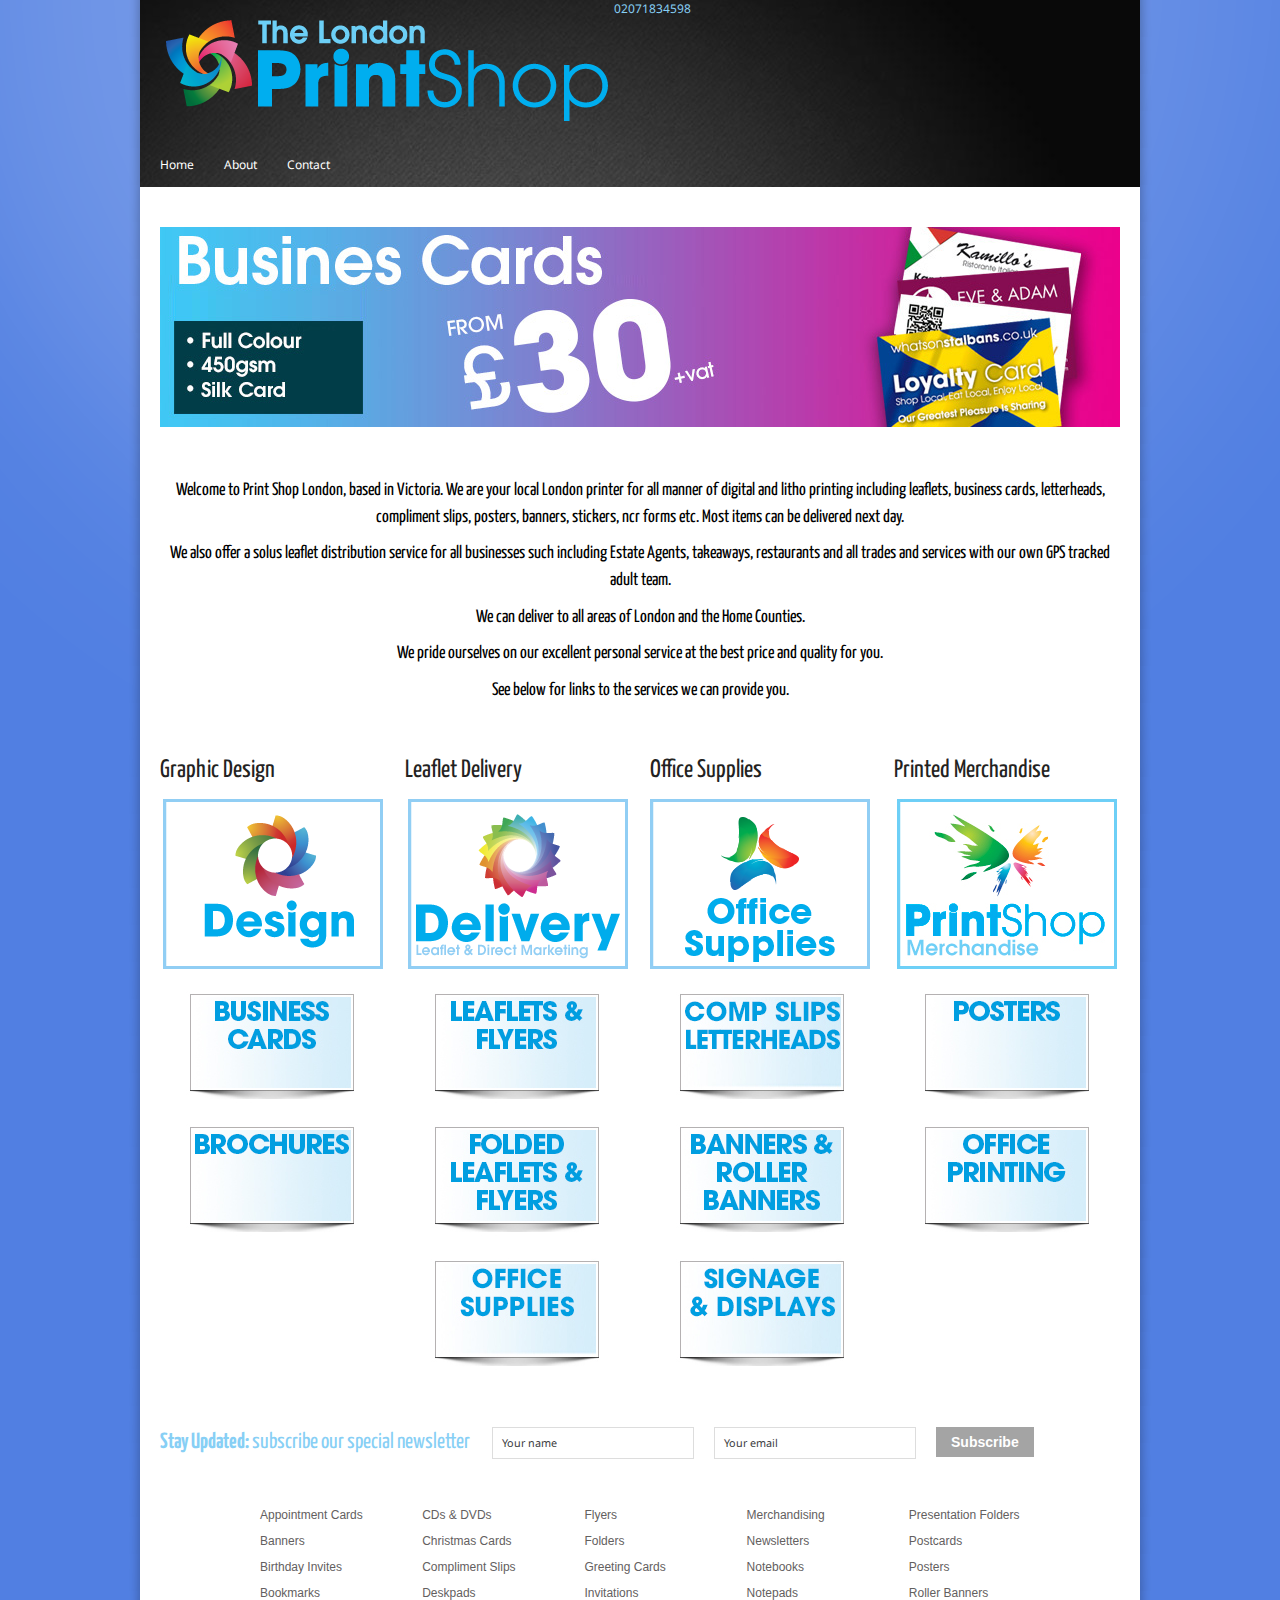
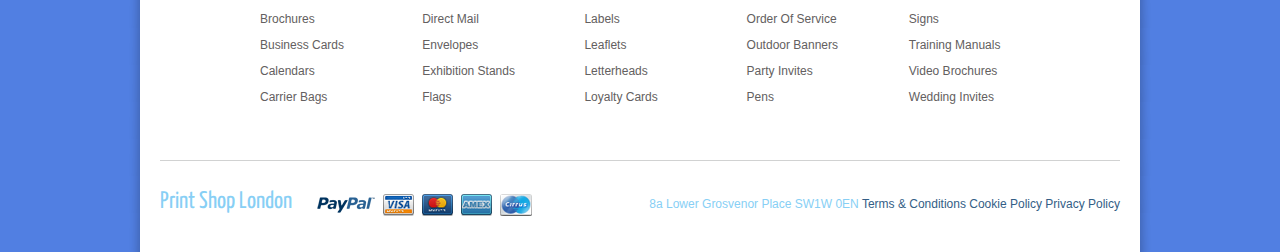
==== commit 6f58a12a: "Update index.html" ====
--- a/index.html
+++ b/index.html
@@ -138,6 +138,7 @@
 
             <!-- .inner -->
             <div class="inner group">          
+              <a href="tel:02071834598" class="top_phone">02071834598</a>
               <div id="logo" class="group">
                 <a href="/" title="Print Shop London"> 
                   <img src="/images/print-shop-london-long.png" alt="Logo Print Shop London" /> 
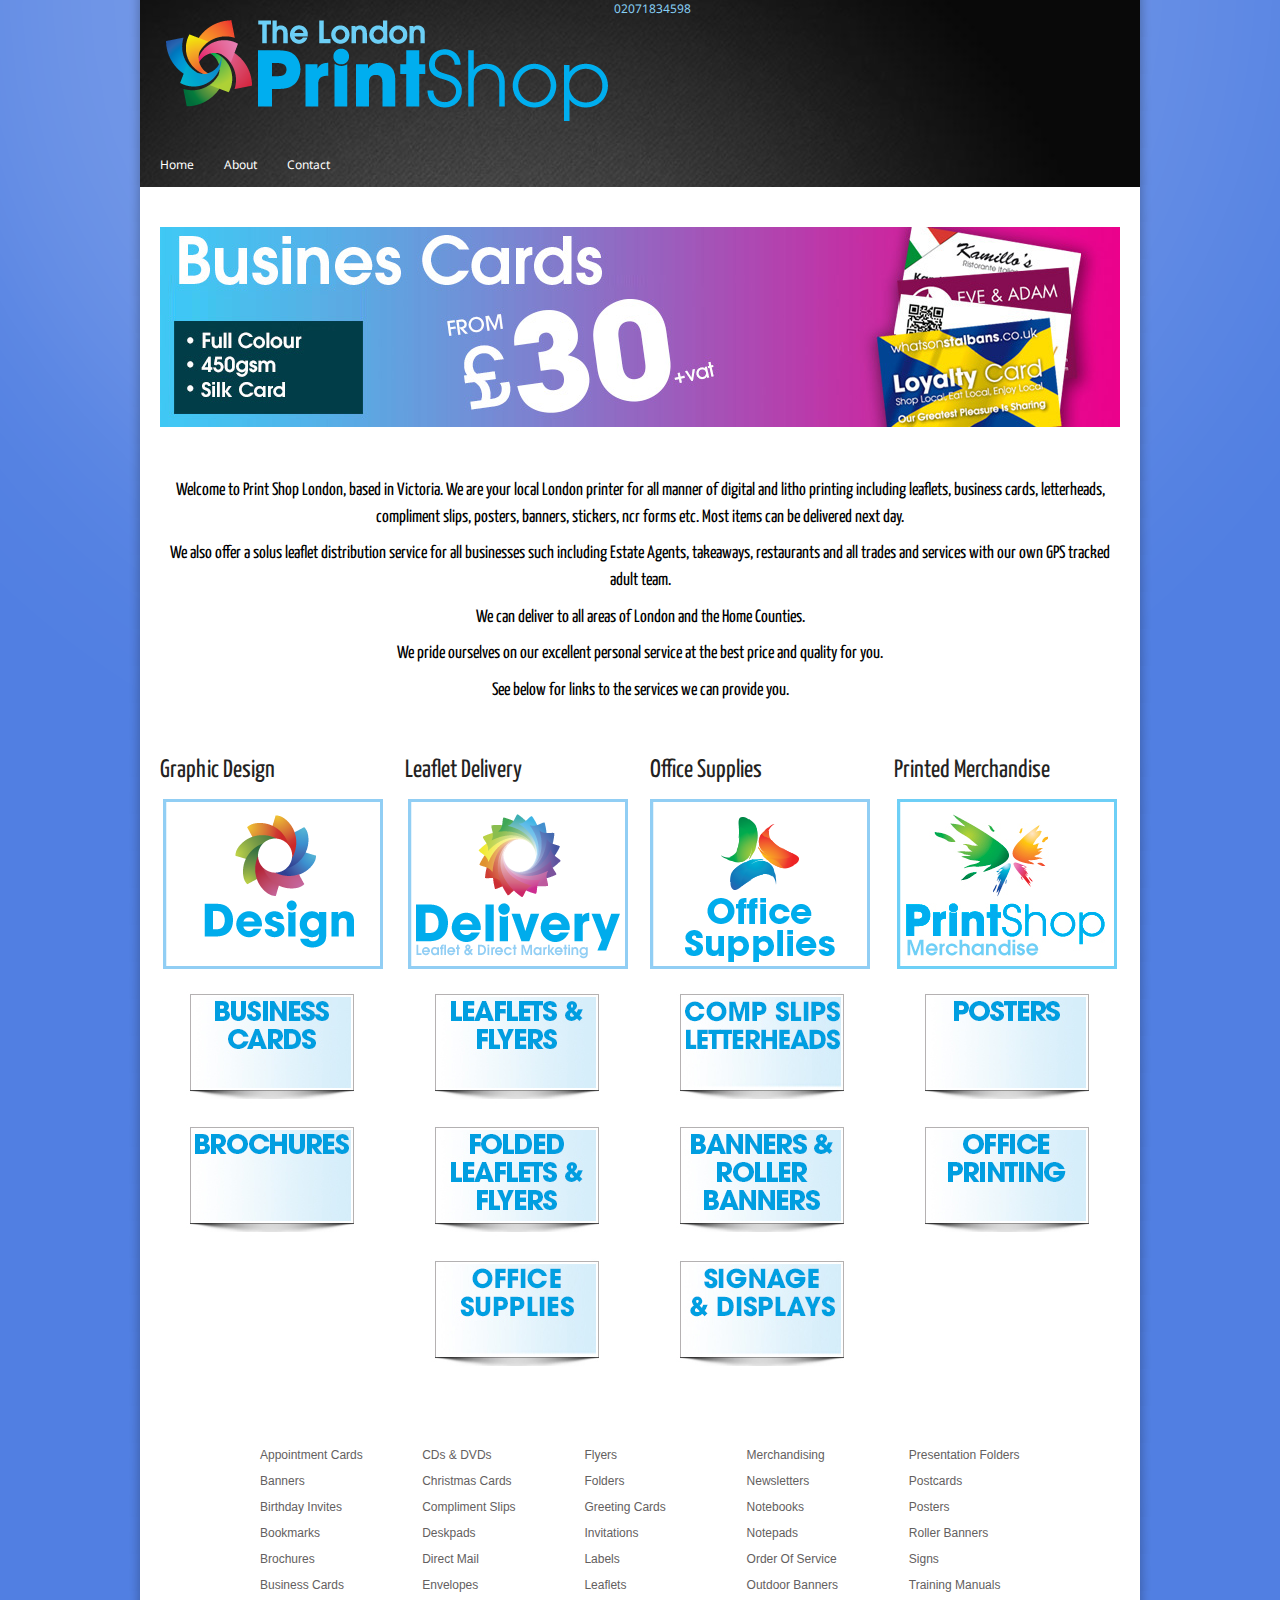
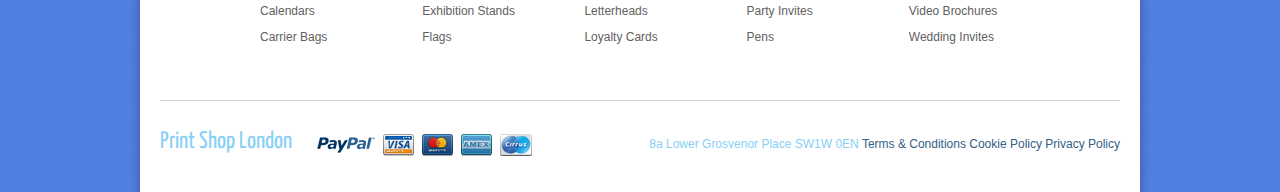
==== commit 5de398ba: "Update index.html" ====
--- a/index.html
+++ b/index.html
@@ -343,16 +343,7 @@
                           ﻿             </div>
                           <!-- END PRIMARY SECTION -->
 
-                          <!-- START NEWSLETTER FORM -->
-                          <div id="newsletter-form" class="group">
-
-                            <div class="inner">
-
-                              <div class="newsletter-section group"><p class="description special-font"><strong>Stay Updated:</strong> subscribe our special newsletter</p><form method="post" action="https://printshopstalbans.us4.list-manage.com/subscribe/post?u=e0c7a84f51f16b7f6d8a16f53&amp;id=45b328bd0d"><fieldset><ul class="group"><li><label for="NAME">Your name</label><input type="text" name="NAME" id="NAME" class="name-field text-field autoclear" /></li><li><label for="EMAIL">Your email</label><input type="text" name="EMAIL" id="EMAIL" class="email-field text-field autoclear" /></li><li><input type="hidden" id="_mc_submit_signup_form_nonce" name="_mc_submit_signup_form_nonce" value="6dba1c0bfa" /><input type="submit" value="Subscribe" class="submit-field" /></li></ul></fieldset></form></div>                
-                            </div>
-
-                          </div>       
-                          <!-- ENDSTART NEWSLETTER FORM -->
+                        
 
                           <!-- START FOOTER -->
                           <div id="footer" class="group footer-no-sidebar columns-5">
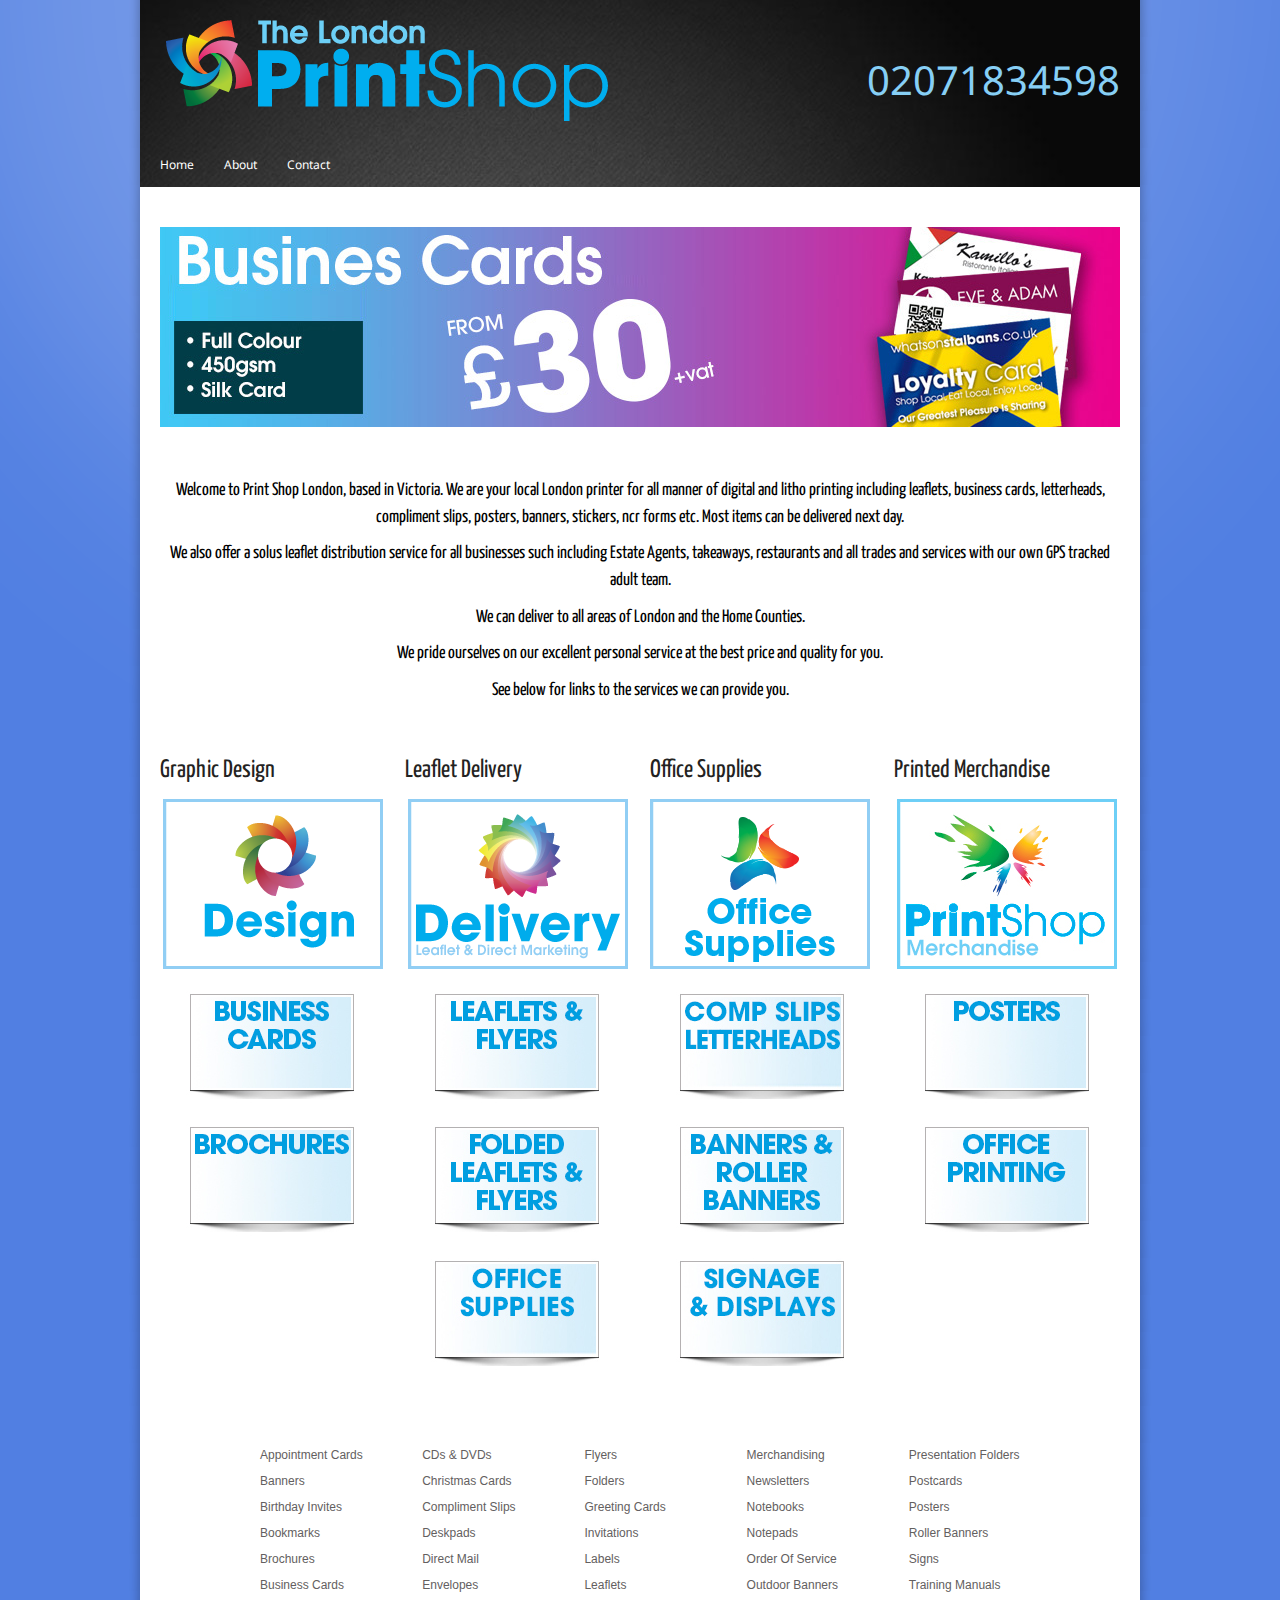
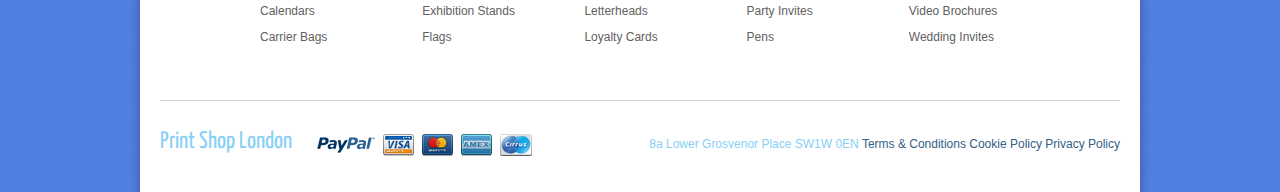
==== commit 22625b59: "Update index.html" ====
--- a/index.html
+++ b/index.html
@@ -31,6 +31,16 @@
   <meta property="og:site_name" content="Print Shop London" />
   <meta name="twitter:card" content="summary" />
   <!-- /SEO Ultimate -->
+  
+  <!-- Global site tag (gtag.js) - Google Analytics -->
+<script async src="https://www.googletagmanager.com/gtag/js?id=UA-136872109-1"></script>
+<script>
+  window.dataLayer = window.dataLayer || [];
+  function gtag(){dataLayer.push(arguments);}
+  gtag('js', new Date());
+
+  gtag('config', 'UA-136872109-1');
+</script>
 
   <style type="text/css">img.wp-smiley,
   img.emoji {
--- a/css/style.css
+++ b/css/style.css
@@ -1066,4 +1066,12 @@
 .left{float:left;}
 .right{float:right;}
 .nomargin{margin:0}
-.nopadding{padding:0}+.nopadding{padding:0}
+
+@media(min-width:768px){
+ .top_phone { position: absolute; right: 0; font-size: 40px; top: 50px; }   
+}
+
+@media(max-width:768px){
+ .top_phone { display: block; text-align: center; padding: 10px; font-size: 20px; }   
+}
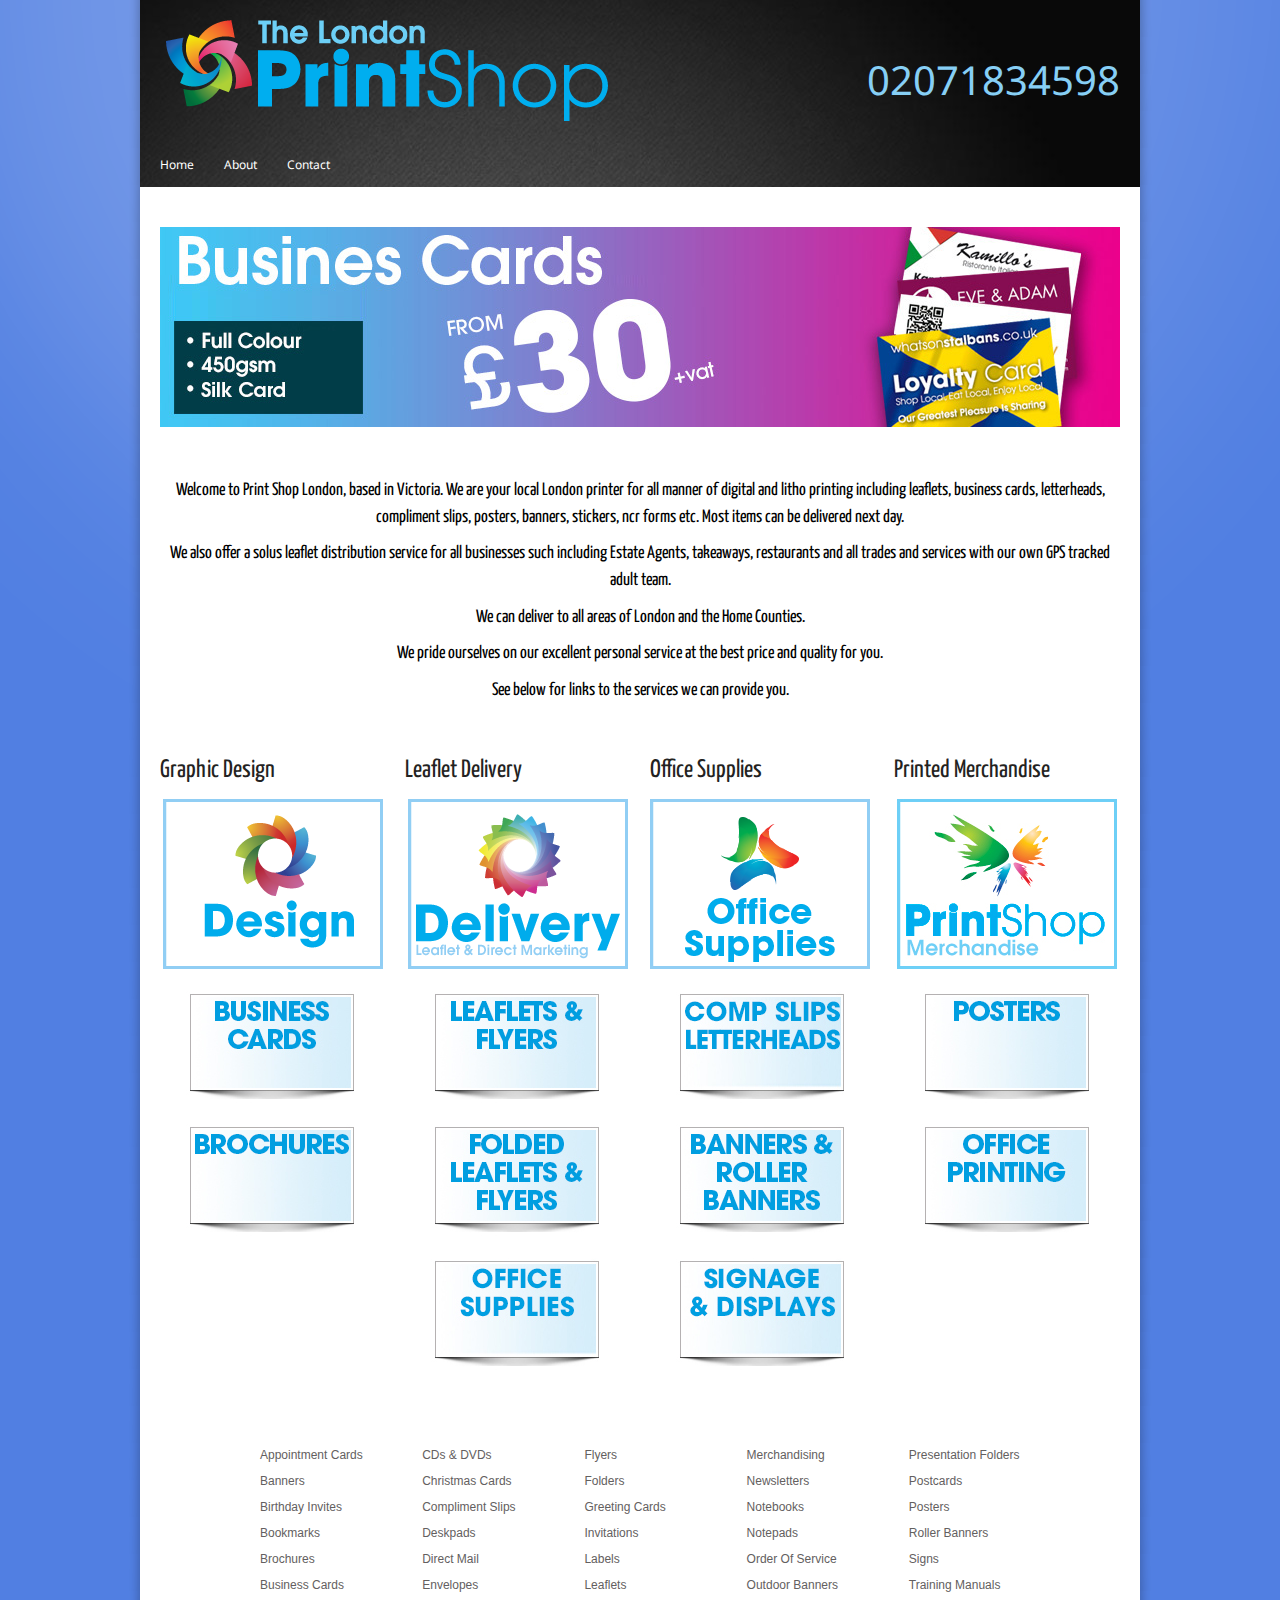
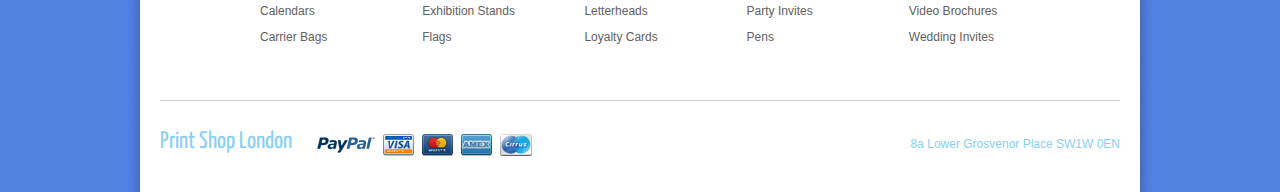
==== commit 963a9120: "Update index.html" ====
--- a/index.html
+++ b/index.html
@@ -4,7 +4,7 @@
 <head>
   <meta charset="UTF-8" />
   <meta name="viewport" content="width=device-width" />
-  <title>London Printer Printing Print | Print Shop London</title>
+  <title>London Printer | Print Shop London</title>
   
   <link rel="stylesheet" type="text/css" media="all" href="/css/style.css" />
   
@@ -25,7 +25,7 @@
   <!-- SEO Ultimate (http://www.seodesignsolutions.com/wordpress-seo/) -->
   <meta property="og:type" content="article" />
   <meta property="og:title" content="London Printer Printing Print" />
-  <meta property="og:url" content="https://printshopstalbans.co.uk/" />
+  <meta property="og:url" content="https://printshoplondon.com/" />
   <meta property="article:published_time" content="2012-01-31" />
   <meta property="article:modified_time" content="2017-12-22" />
   <meta property="og:site_name" content="Print Shop London" />
@@ -427,13 +427,7 @@
                           <span class="logo">Print Shop London</span> <span style="padding-left:10px;"><img src="/images/credit-cards/paypal.png" alt="paypal" style="margin-right:8px" /><img src="/images/credit-cards/visa.png" alt="visa" style="margin-right:8px" /><img src="/images/credit-cards/mastercard.png" alt="mastercard" style="margin-right:8px" /><img src="/images/credit-cards/amex.png" alt="amex" style="margin-right:8px" /><img src="/images/credit-cards/cirrus.png" alt="cirrus" style="margin-right:8px" /></span>                         </p>
 
                           <p class="right">
-                            8a Lower Grosvenor Place SW1W 0EN 
-
-                            <a href="term-conditions/index.html">Terms & Conditions</a>
-
-                            <a href="/2018/05/PrintShopWebsiteCookiePolicy.pdf" target="_blank">Cookie Policy</a>
-
-                            <a href="/2018/05/PrintShopWebsitePrivacyPolicyGDPR.pdf" target="_blank">Privacy Policy</a>  
+                            8a Lower Grosvenor Place SW1W 0EN                            
                           </p>
                         </div>
                       </div>
